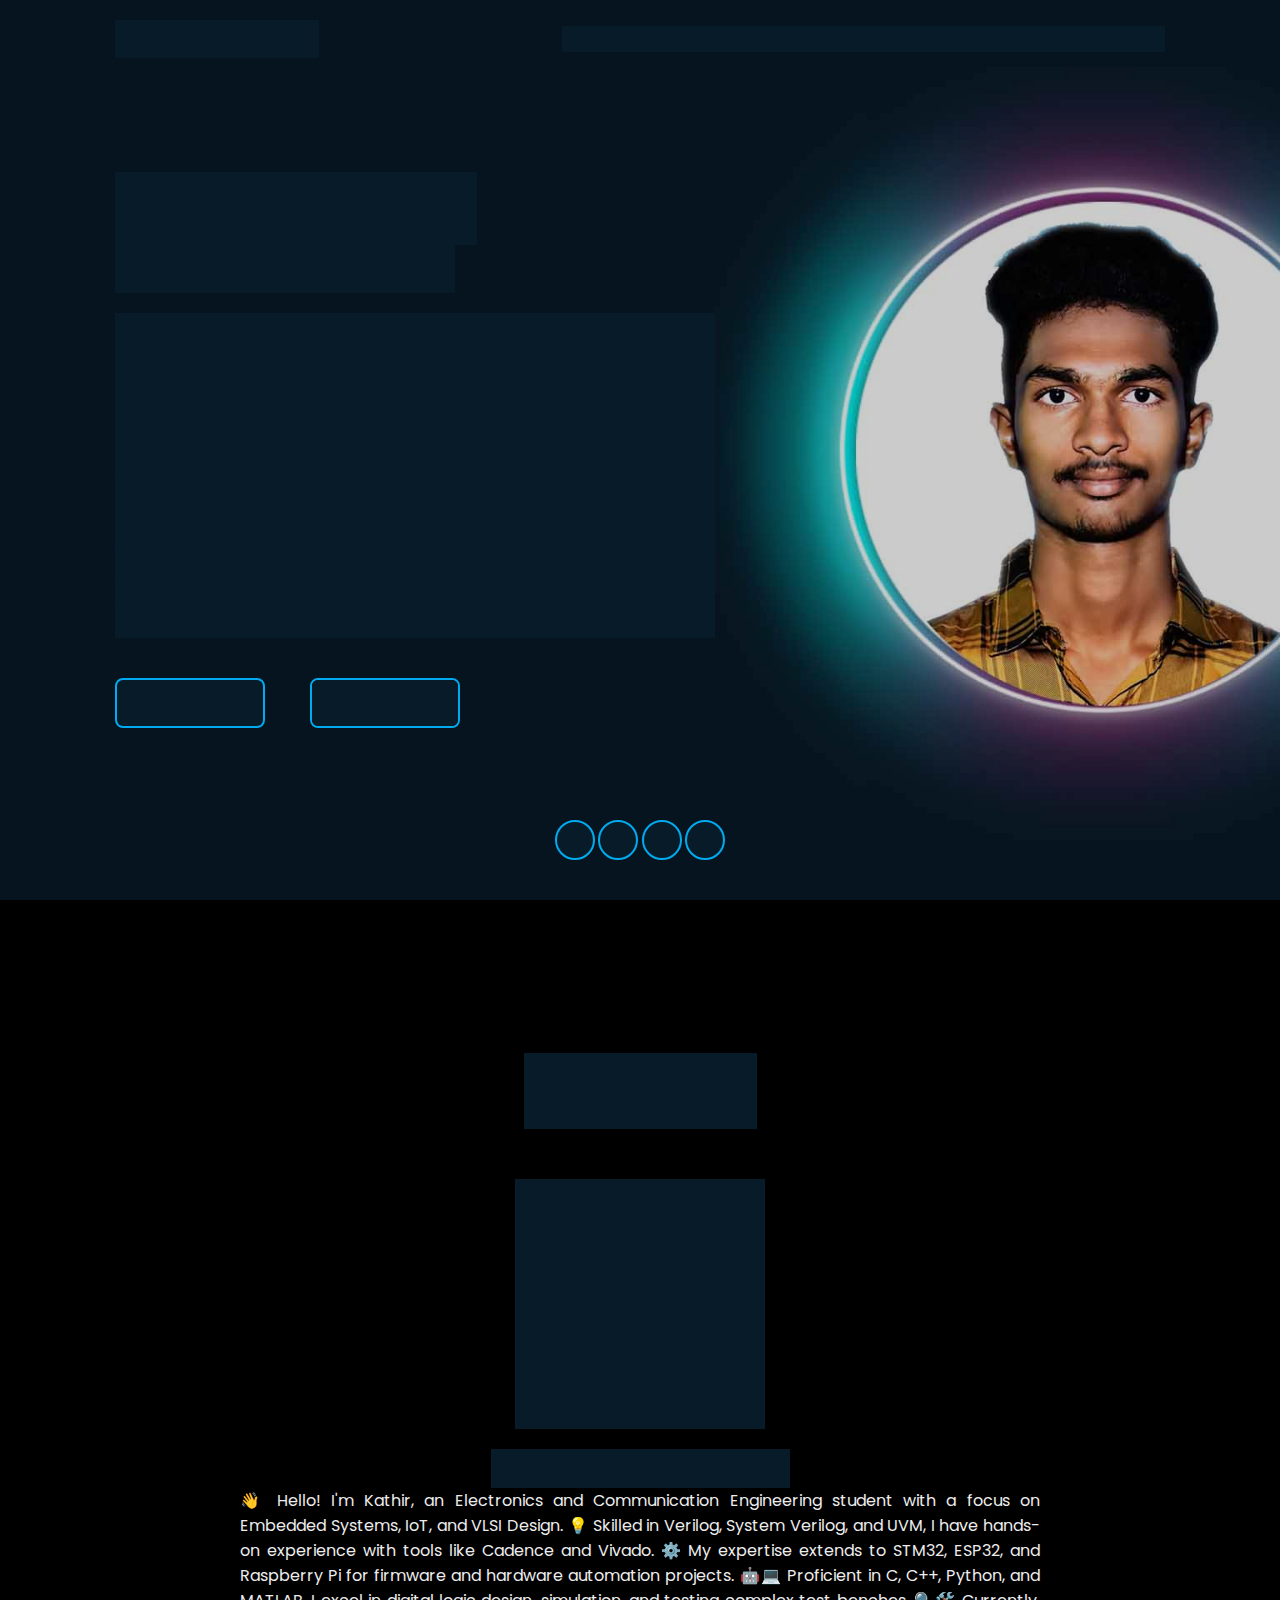
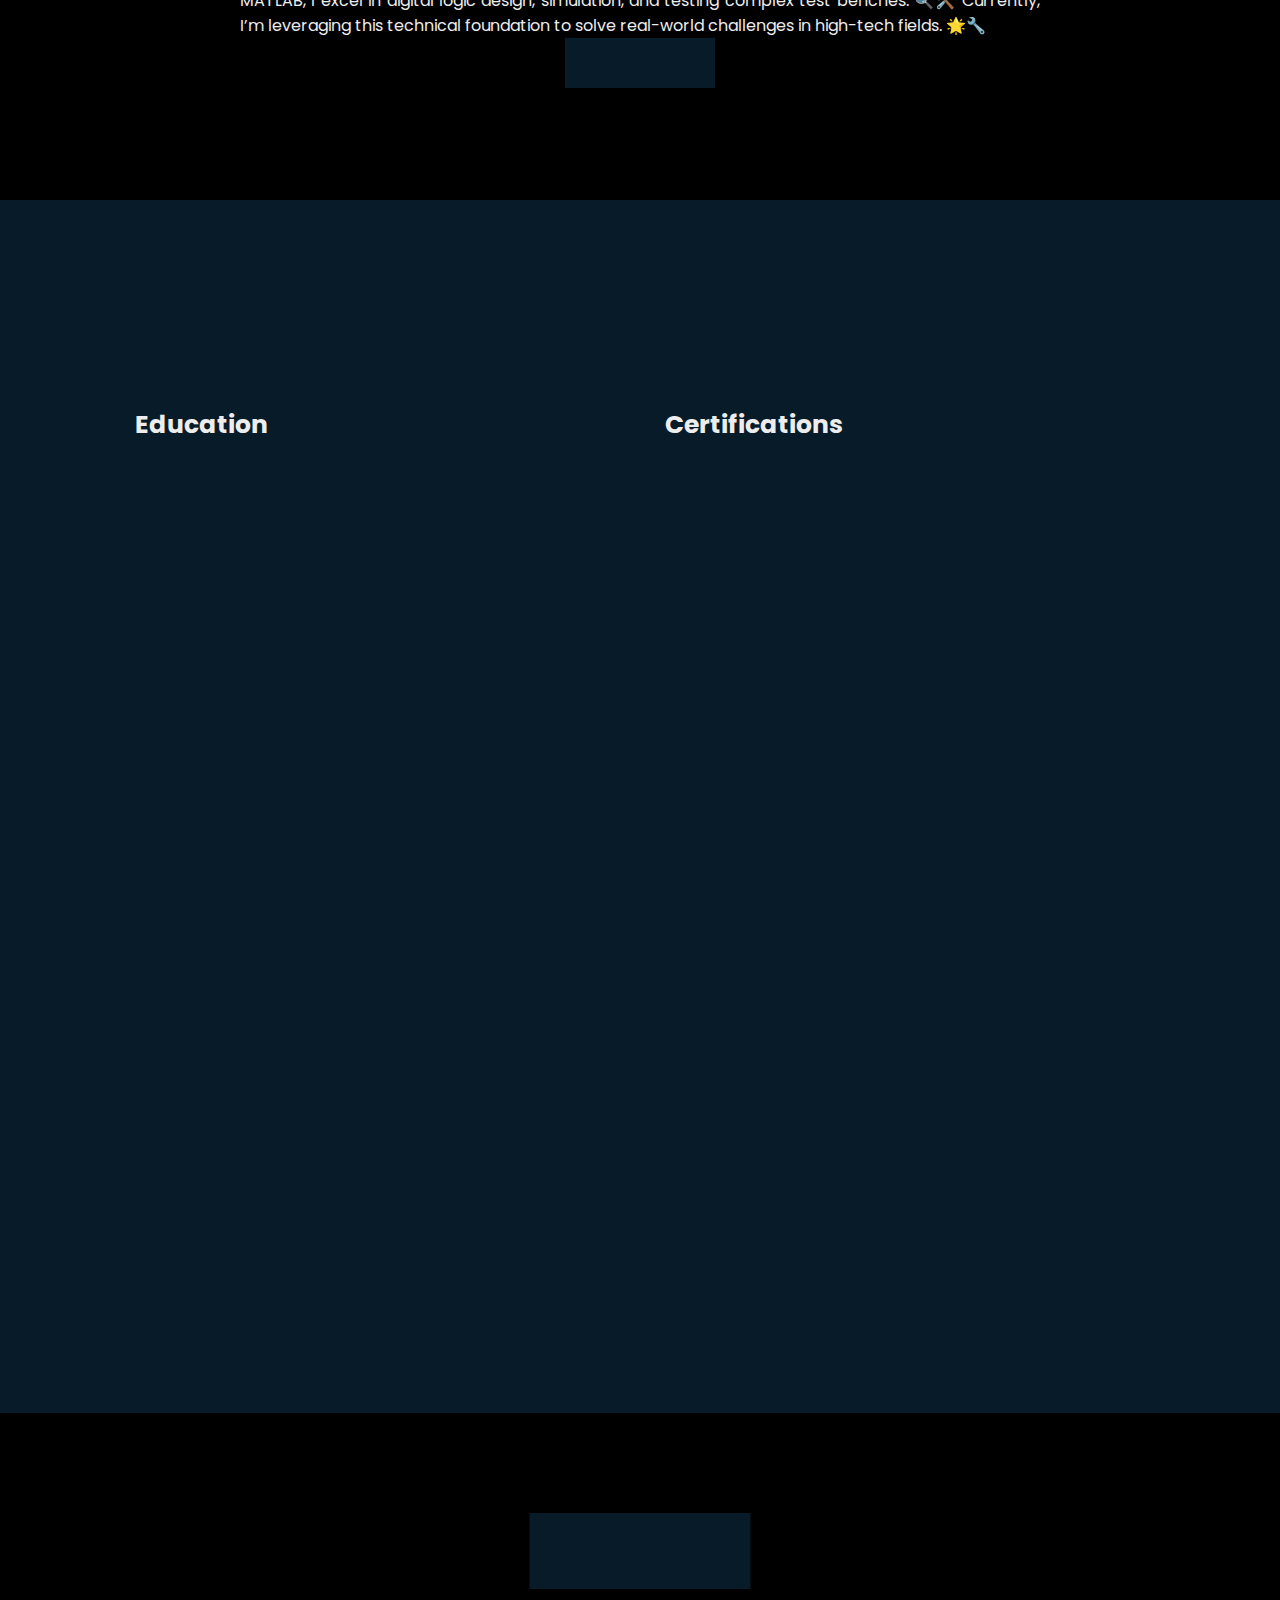
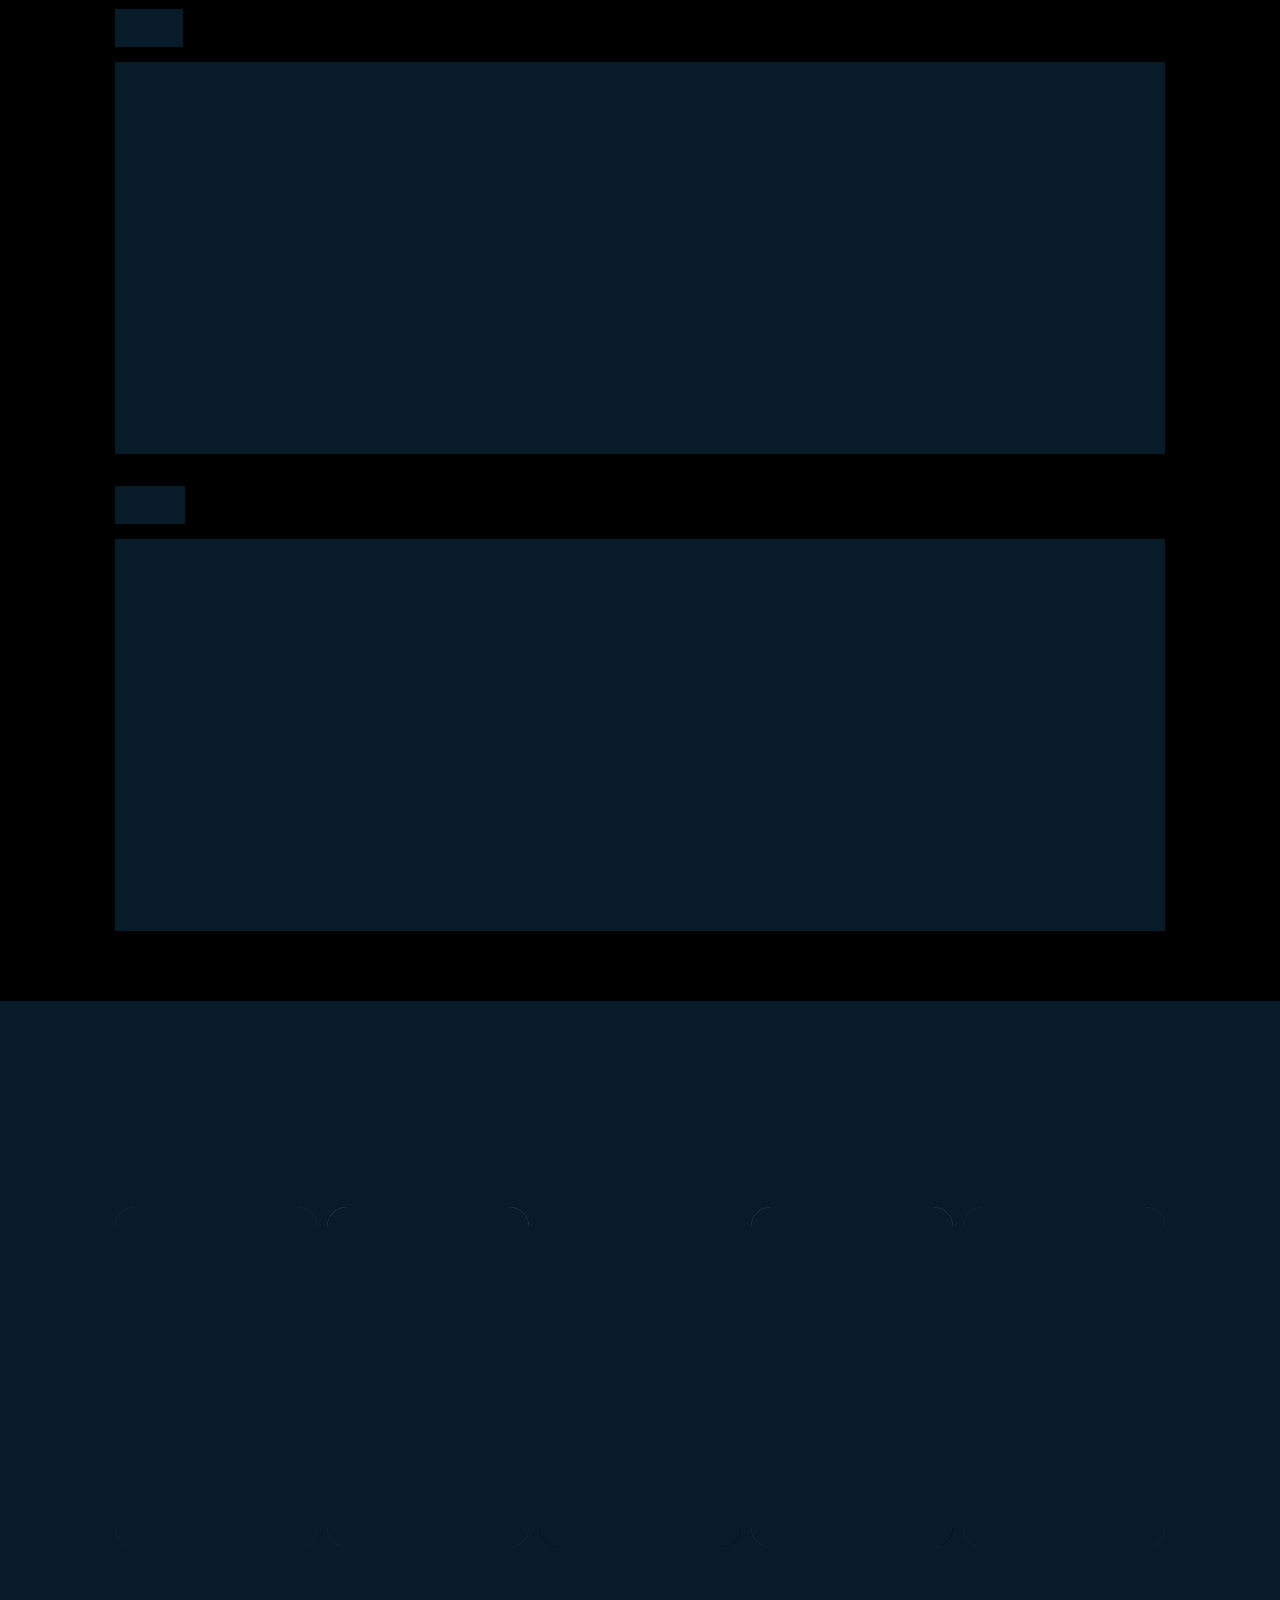
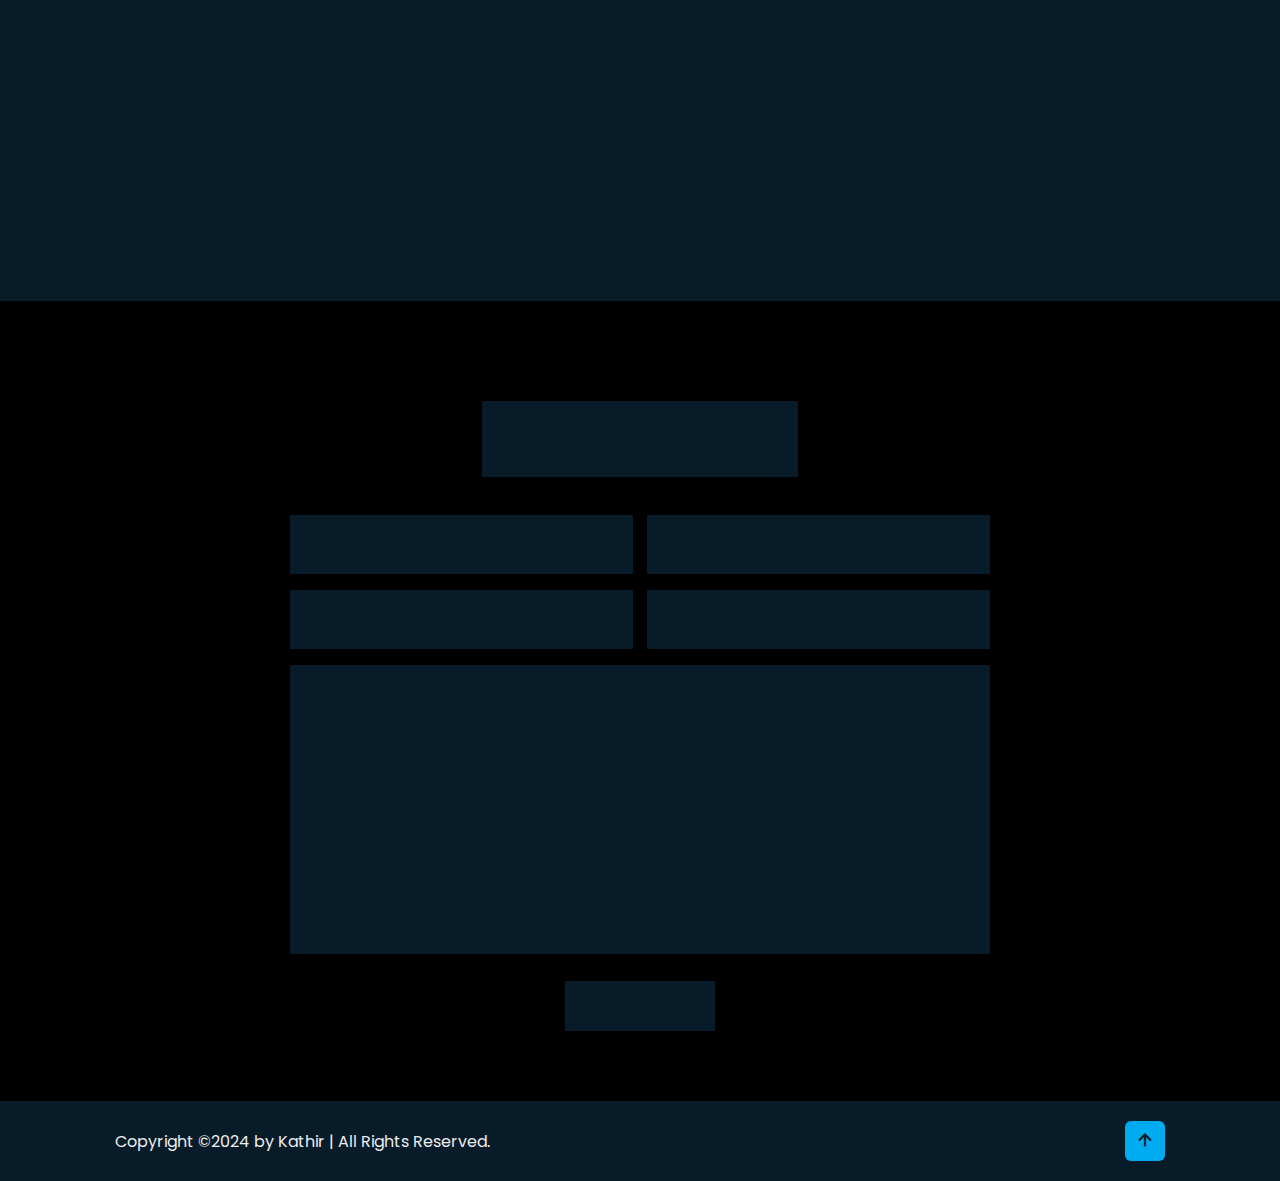
==== index.html @ 65a49385 "Add files via upload" ====
<!DOCTYPE html>
<html lang="en">
<head>
<meta charset="UTF-8">
<meta http-equiv="X-UA-Compatible" content="IE=edge">
<meta name="viewport" content="width=device-width, initial-scale=1.0">
<title>Welcome to Kathir's Website</title>
<link rel="stylesheet" href="css/style.css">
<link href='https://unpkg.com/boxicons@2.1.4/css/boxicons.min.css' rel='stylesheet'>
</head>
    <body>
    <header class="header">
        <a href="#" class="logo">Kathir's Website <span class="animate" style="--i:1;"></span></a>
        <div class="bx bx-menu" id="menu-icon"><span class="animate" style="--i:5;"></span></div> 
        <nav class="navbar">
            <a href="#home" class="active">Home</a>
            <a href="#about">About</a>
            <a href="#education">Education</a>
            <a href="#skills">Skills</a>
            <a href="#projects">Projects</a>
            <a href="#contact">Contact</a>
            <span class="active-nav"></span>
            <span class="animate" style="--i:2;"></span>
        </nav>
    </header>
    <section class="home show-animate" id="home">
         
        <div class="home-content">
            <h1>Hi, I'm <span>Kathir</span><span class="animate" style="--i:2;"></span></h1>
            <div class="text-animate">
                <h3>Electronics Engineer</h3>
                <span class="animate" style="--i:3;"></span>
            </div> 
            <p>👋 Hello! I’m Kathir, a passionate engineering student currently pursuing a Bachelor of Engineering in Electronics and Communication at Anna University, Coimbatore. 📚 With a GPA of 8.40, I am deeply committed to my studies and eager to explore the ever-evolving fields of Embedded Systems, IoT, and VLSI design. 💻✨

                I have a keen interest in creating innovative projects that push the boundaries of technology. 🚀🔧 My journey so far has equipped me with skills in programming, circuit design, and digital design.
                
                In my free time, I enjoy staying updated with the latest industry trends, participating in online communities, and enhancing my technical knowledge through various course.
                🌟🌍 I am excited about the opportunities ahead and look forward to connecting with like-minded individuals in the tech community. 🤗🔗
                
                Thank you for taking the time to learn a little about me! 🙏😊
                <span class="animate" style="--i:4;"></span> 
            </p>
            <div class="btn-box">
                <a href="mailto:itz.kathir2005@gmail.com?subject=Hiring%20Kathir" class="btn">Hire Me<span class="animate" style="--i:5;"></span></a>
                <a href="#" class="btn" id="resumebtn">My Resume<span class="animate" style="--i:6;"></span></a>    
            </div>
        </div>
        <br>
        <div class="home-sci">
            <a href="https://wa.me/+918056481769"><i class='bx bxl-whatsapp'></i><span class="animate" style="--i:8;"></span></a>
            <a href="https://www.instagram.com/itz.kathir"><i class='bx bxl-instagram'></i><span class="animate" style="--i:8;"></span></a>
            <a href="https://www.linkedin.com/in/kathir2005/"><i class='bx bxl-linkedin'></i><span class="animate" style="--i:8;"></span></a>
            <a href="https://www.github.com/kathirr0805/"><i class='bx bxl-github'></i><span class="animate" style="--i:8;"></span></a>
        </div>
        <div class="home-imgHover"></div>
    </section>
    <section class="about" id="about"> 
        <h2 class="heading" id="">About<span>Me</span><span class="animate scroll" style="--i:1;"></span></h2>
        <div class="about-img">
              <img src="images/about.jpg" alt="">
              <span class="circle-spin"></span>
              <span class="animate scroll" style="--i:2;"></span>
        </div>
        <div class="about-content">
           <center><h3>IOT and VLSI ENGINEER <span class="animate scroll" style="--i:3;"></span></h3></center> 
            <p>
                👋 Hello! I'm Kathir, an Electronics and Communication Engineering student with a focus on Embedded Systems, IoT, and VLSI Design. 💡 Skilled in Verilog, System Verilog, and UVM, I have hands-on experience with tools like Cadence and Vivado. ⚙️

                My expertise extends to STM32, ESP32, and Raspberry Pi for firmware and hardware automation projects. 🤖💻 Proficient in C, C++, Python, and MATLAB, I excel in digital logic design, simulation, and testing complex test benches. 🔍🛠️
                
                Currently, I’m leveraging this technical foundation to solve real-world challenges in high-tech fields. 🌟🔧 <br>
            <center>
            <div class="btn-box btns">
                <a href="./about/index.html" class="btn">Read More</a>
                <span class="animate scroll" style="--i:5;"></span>
            </div>
        </center>
        </div>
    </section>
    <section class="education" id="education">
        <h2 class="heading">My <span>Journey</span><span class="animate scroll" style="--i:1;"></span></h2>
        <div class="education-row">
            <div class="education-column">
                <h3 class="title">Education<span class="animate" style="--i:1;"></span></h3>
                <div class="education-box">
                    <div class="education-content">
                        <div class="content">
                            <div class="year"><i class='bx bxs-calendar'></i>2022-2026</div>
                            <h3>BE ECE - Anna University Regional Campus</h3>
                            <p>I am currently in my third year of BE in Electronics and Communication Engineering at Anna University Regional Campus, Coimbatore, with a CGPA of 8.4 and no arrears. My focus areas are Embedded Systems, IoT, and VLSI Design. I have completed courses in Digital System Design, Electronic Devices and Circuits, VLSI and Chip Design, and Low Power IC Design.</p>
                        </div>
                    </div>
                    <div class="education-content">
                        <div class="content">
                            <div class="year"><i class='bx bxs-calendar'></i>2019-2022</div>
                            <h3>12th Standard - SGMHSS</h3>
                            <p>I achieved a strong academic record in both high school and higher secondary.At SGMHSS under the Tamil Nadu Board of Education, In my 10th grade, I scored 94.2%, and in my 12th grade  I secured 92.83%. These accomplishments reflect my commitment to academic excellence and a solid foundation in core subjects.</p>
                        </div>
                    </div>
                    <div class="education-content">
                        <div class="content">
                            <div class="year"><i class='bx bxs-calendar'></i>From 2023</div>
                            <h3>Online Cousres</h3>
                            <p>Completed the System Design Through Verilog course via NPTEL with an 85% score, enhancing my Verilog and VLSI design skills. Finished an Internet of Things course at NoviTech, gaining hands-on experience with platforms like Arduino, Raspberry Pi, and AWS IoT. Participated in the VLSI Design and Recent Trends event at IIT Palakkad, focusing on Verilog. Also completed the VLSI for Beginners course with NIELIT, Calicut, covering foundational VLSI concepts and modeling in Verilog.</p>
                        </div>
                    </div>
                    <span class="animate scroll" style="--i:3;"></span>
                </div>
            </div>
            <div class="education-column">
                <h3 class="title">Certifications<span class="animate" style="--i:1;"></span></h3>
                <div class="education-box">
                    <div class="education-content">
                        <div class="content">
                            <div class="year"><i class='bx bxs-calendar'></i>2022</div>
                            <h3>SYSTEM DESIGN THROUGH VERILOG</h3>
                            <p> I have successfully completed the System Design Through Verilog course via NPTEL with a consolidated score of 85% during the JulSep 2024 session. This 8-week program helped me deepen my understanding of Verilog and system design, enhancing my knowledge in the field of VLSI.</p>
                        </div>
                    </div>
                    <div class="education-content">
                        <div class="content">
                            <div class="year"><i class='bx bxs-calendar'></i>2023</div>
                            <h3>INTERNET OF THINGS</h3>
                            <p> Completed the 'Internet of Things' course at NoviTech (April 8 - May 10), covering embedded systems, cloud platforms, and IoT
                                projects. Learned about Arduino, Node MCU, Raspberry Pi, Microsoft Azure, Google Assistant, and AWS IoT</p>
                        </div>
                    </div>
                    <div class="education-content">
                        <div class="content">
                            <div class="year"><i class='bx bxs-calendar'></i>2024</div>
                            <h3>VLSI FOR BEGINNERS</h3>
                            <p>I recently completed the "VLSI for Beginners" course organized by the National Institute of Electronics and Information Technology
                                (NIELIT), Calicut. Over 5 days, I learned the basic concepts of VLSI and gained hands-on experience with 3 modeling techniques in
                                Verilog</p>
                        </div>
                    </div>
                    <span class="animate scroll" style="--i:6;"></span>
                </div>
            </div>
        </div>
    </section>
    <section class="skills" id="skills">
        <h2 class="heading">My <span class="animate scroll" style="--i:1;"></span> <span>Skills</span></h2>
        <div class="skills-row">
            <div class="skills-column">
                <h3 class="title">Skills <span class="animate scroll" style="--i:2;"></span></h3>
                <div class="skills-box">
                    <div class="skills-content">
                        <div class="progress">
                            <h3>VLSI<span>80%</span></h3>
                            <div class="bar"><span style="width: 80%;"></span></div>
                        </div>
                        <div class="progress">
                            <h3>Embedded Sysyems<span>65%</span></h3>
                            <div class="bar"><span style="width: 65%;"></span></div>
                        </div>
                        <div class="progress">
                            <h3>IOT<span>70%</span></h3>
                            <div class="bar"><span style="width: 70%;"></span></div>
                        </div>
                        <div class="progress">
                            <h3>Signal Processing<span>55%</span></h3>
                            <div class="bar"><span style="width: 55%;"></span></div>
                        </div>
                    </div>
                    <span class="animate scroll" style="--i:3;"></span>
                </div>
            </div>
            </div>
            <div>
                <br>
                <br>
            <div class="skills-row">
                <div class="skills-column">
                        <h3 class="title">Tools<span class="animate scroll" style="--i:4;"></span></h3>
                        <div class="skills-box">
                            <div class="skills-content">
                                <div class="progress">
                                    <h3>Cadence<span>75%</span></h3>
                                    <div class="bar"><span style="width: 75%;"></span></div>
                                </div>
                                <div class="progress">
                                    <h3>Vivado/Questa/Altera<span>80%</span></h3>
                                    <div class="bar"><span style="width: 80%;"></span></div>
                                </div>
                                <div class="progress">
                                    <h3>Arduino IDE/STM32 IDE<span>85%</span></h3>
                                    <div class="bar"><span style="width: 85%;"></span></div>
                                </div>
                                <div class="progress">
                                    <h3>Matlab/Simulink<span>65%</span></h3>
                                    <div class="bar"><span style="width: 65%;"></span></div>
                                </div>
                            </div>
                            <span class="animate scroll" style="--i:5;"></span>
                        </div>
                    </div>
                    </div>
            </section>
        </div>
    </section>
    <section class="projects" id="projects">
        <h2 class="heading" id="latest-project">Latest <span>Project</span><span class="animate scroll" style="--i:1;"></span></h2>
        <div class="projectcontainer">
            <div class="card"><span class="animate scroll" style="--i:1;"></span>
                <img class="background" src="./assets/01.webp" alt="Project Background Image 1">
                <div class="card-content">
                    <div>
                        <a href="./documents/1.pdf" download class="download-btn">View</a>
                    </div>
                    <h3 class="title">MUSIC LED CHASER USING CD4017</h3>
                </div>
                <div class="backdrop"></div>
            </div>

            <div class="card"><span class="animate scroll" style="--i:2;"></span>
                <img class="background" src="./assets/02.jpg" alt="Project Background Image 2">
                <div class="card-content">
                    <div>
                        <a href="https://github.com/kathirr0805/Smart-Automation-App.git" download class="download-btn">View</a>
                    </div>
                    <h3 class="title">SMART AUTOMATION USING IoT</h3>
                </div>
                <div class="backdrop"></div>
            </div>

            <div class="card"><span class="animate scroll" style="--i:3;"></span>
                <img class="background" src="./assets/03.jpg" alt="Project Background Image 3">
                <div class="card-content">
                    <div>
                        <a href="https://github.com/kathirr0805/ElectroAI.git" download class="download-btn">View</a>
                    </div>
                    <h3 class="title">ELECTRO AI ASSISTANT</h3>
                </div>
                <div class="backdrop"></div>
            </div>

            <div class="card"><span class="animate scroll" style="--i:4;"></span>
                <img class="background" src="./assets/04.jpg" alt="Project Background Image 4">
                <div class="card-content">
                    <div>
                        <a href="https://github.com/kathirr0805/RISC-V.git" download class="download-btn">View</a>
                    </div>
                    <h3 class="title">RISC V IMPLEMENTATION</h3>
                </div>
                <div class="backdrop"></div>
            </div>

            <div class="card"><span class="animate scroll" style="--i:5;"></span>
                <img class="background" src="./assets/05.jpg" alt="Project Background Image 5">
                <div class="card-content">
                    <div>
                        <a href="./documents/5.pdf" download class="download-btn">View</a>
                    </div>
                    <h3 class="title">MOTOR CONTROLLER USING MOSFET</h3>
                </div>
                <div class="backdrop"></div>
            </div>
            
        </div>
    </section>

    <section class="contact" id="contact">
        <h2 class="heading">Contact <span>Me!</span><span class="animate scroll" style="--i:1;"></span></h2>
        <form id="contact-form" action="https://formspree.io/f/mayrgebv" method="POST">
            <div class="input-box">
                <div class="input-field">
                    <label>
                        <input type="text" name="fullname" placeholder="Full Name" required>
                    </label>
                    <span class="focus"></span>
                    <span class="animate scroll" style="--i:2;"></span>
                </div>
                <div class="input-field">
                    <label>
                        <input type="email" name="email" placeholder="Email" required>
                    </label>
                    <span class="focus"></span>
                    <span class="animate scroll" style="--i:2;"></span>
                </div>
            </div>
            <div class="input-box">
                <div class="input-field">
                    <label>
                        <input type="number" name="mobile" placeholder="Mobile Number" required>
                    </label>
                    <span class="focus"></span>
                    <span class="animate scroll" style="--i:3;"></span>
                </div>
                <div class="input-field">
                    <label>
                        <input type="text" name="subject" placeholder="Email Subject" required>
                    </label>
                    <span class="focus"></span>
                    <span class="animate scroll" style="--i:3;"></span>
                </div>
            </div>
            <div class="textarea-field">
                <label>
                    <textarea name="message" id="" cols="50" rows="10" placeholder="Your Message" required></textarea>
                </label>
                <span class="focus"></span>
                <span class="animate scroll" style="--i:4;"></span>
            </div>
            <div class="btn-box btns">
                <button type="submit" class="btn">Submit</button>
                <span class="animate scroll" style="--i:5;"></span>
            </div>
        </form>
    </section>
    
<footer class="footer">
    <div class="footer-text">
        <p>Copyright &copy;2024 by Kathir | All Rights Reserved.</p>
    </div>
    <div class="footer-iconTop">
        <a href="#"><i class='bx bx-up-arrow-alt'></i></a>
    </div>
</footer>
<div class="home-imgHover"></div>
<script src="js/script.js"></script>
</body>
</html>
---- css/style.css ----
@import url('https://fonts.googleapis.com/css?family=Poppins&display=swap');

* {
    margin: 0;
    padding: 0;
    box-sizing: border-box;
    text-decoration: none;
    border: none;
    outline: none;
    scroll-behavior: smooth;
    font-family: 'Poppins', sans-serif;
}

:root {
    --bg-color: #081b29;
    --second-bg-color: #000000;
    --text-color: #ededed;
    --main-color: #00abf0;
}

html {
    font-size: 62.5%;
    overflow-x: hidden;
    cursor: url('./images/cursor.png'), auto;
}

body {
    background: var(--bg-color);
    color: var(--text-color);
    cursor: url('./images/cursor.png'), auto;
}



.header {
    position: fixed;
    top: 0;
    left: 0;
    width: 100%;
    padding: 2rem 9%;
    background: transparent;
    display: flex;
    justify-content: space-between;
    align-items: center;
    z-index: 100;
    transition: .3s;
}

.header.sticky{
    background: black;
}

.logo {
    position: relative;
    font-size: 2.5rem;
    color: var(--text-color);
    font-weight: 600;
}

.navbar{
    position: relative;
}

.navbar a { 
    font-size: 1.7rem;
    color: var(--text-color);
    font-weight: 500;
    margin-left: 3.5rem;
    transition: .3s;
}

.navbar a:hover,
.navbar a.active {
    color: var(--main-color);
}

#menu-icon {
    font-size: 3.6rem;
    color: var(--text-color);
    cursor: pointer;
    display: none;
}

section {
    min-height: 100vh;
    padding: 10rem 9% 2rem;
}

/* General styles for the home section */
.home {
    display: flex;
    align-items: center;
    justify-content: center;
    padding: 0 9%;
    background: url('../images/home.jpg') no-repeat center center fixed;
    background-size: cover;
    height: 100vh;
    width: 100%;
    z-index: 99;
    position: relative;
}


/* Overlay to control the opacity */
.home::before {
    content: '';
    position: absolute;
    top: 0;
    left: 0;
    width: 100%;
    height: 100%;
    background: rgba(0, 0, 0, 0.2); /* Default opacity for larger screens */
    z-index: -1;
}

.home-imgHover {
    position: relative;
    top: 0;
    right: 0;
    width: 45%;
    height: 100%;
    transition: .3s;
    z-index: 0; /* Changed from -1 to 0 so it remains visible */
}


.home-content {
    max-width: 60rem;
    z-index: 99;
}

.home-content h1 {
    position: relative;
    display: inline-block;
    font-size: 5.6rem;
    font-weight: 700;
    line-height: 1.3;
}

.home-content h1 span{
    color: var(--text-color);
}
.home-content .text-animate {
    position: relative;
    width: 34rem;
}

.home-content .text-animate h3 {
    font-size: 3.2rem;
    font-weight: 700;
    color: transparent;
    -webkit-text-stroke: .7px var(--main-color);
    background-image: linear-gradient(var(--main-color),var(--main-color));
    background-repeat: no-repeat;
    -webkit-background-clip: text;
    background-position: -34rem 0;
}

.home.show-animate .home-content .text-animate h3{
    animation: homeBgText 6s linear infinite;
    animation-delay: 2s;
}
.home.home.show-animate .home-content .text-animate h3::before{
    animation: homeBgText 6s linear infinite;
    animation-delay: 2s;
}

.home-content p {
    position: relative;
    font-size: 1.6em;
    margin: 2rem 0 4rem;
}

.btn-box {
    position: relative;
    display: flex;
    justify-content: space-between;
    width: 34.5rem;
    height: 5rem;
}

.btn-box .btn {
    position: relative;
    display: inline-flex;
    justify-content: center;
    align-items: center;
    width: 15rem;
    height: 100%;
    background: var(--main-color);
    border: .2rem solid var(--main-color);
    border-radius: .8rem;
    font-size: 1.8em;
    font-weight: 600;
    letter-spacing: .1rem;
    color: var(--bg-color);
    z-index: 1;
    overflow: hidden;
    transition: .5s;                       
}    

.btn-box .btn:hover {
    color: var(--main-color);
}

.btn-box .btn:nth-child(2) {
    background: transparent;
    color: var(--main-color); 
}

.btn-box .btn:nth-child(2):hover {
    color: var(--bg-color);
}

.btn-box .btn:nth-child(2)::before {
    background: var(--main-color);
}

.btn-box .btn::before {
    content: '';
    position: absolute;
    top: 0;
    left: 0;
    width: 0;
    height: 100%;
    background: var(--bg-color);
    z-index: -1;
    transition: .5s;
}

.btn-box .btn:hover::before {
    width: 100%;
}
.home-sci {
    position: absolute;
    bottom: 4rem;
    width: 170px;
    display: flex;
    justify-content: space-between;
    z-index: 99;
    
}

.home-sci a {
    position: relative;
    display: inline-flex;
    justify-content: center;
    align-items: center;
    width: 40px;
    height: 40px;
    background: var(--main-color);
    border: .2rem solid var(--main-color);
    border-radius: 50%;
    font-size: 20px;
    color: var(--bg-color);
    z-index: 1;
    overflow: hidden;
    transition: .5s;
    text-decoration: none; 
}

.home-sci a:hover {
    background: transparent;
    color: var(--main-color);
}

.home-sci a::before {
    content: '';
    position: absolute;
    top: 0;
    left: 0;
    width: 100%;
    height: 100%;
    background: var(--main-color);
    z-index: -1;
    transition: .5s;
}

.home-sci a:hover::before {
    width: 0; 
}

.download-btn {
    position: relative;
    display: inline-flex;
    justify-content: center;
    align-items: center;
    width: 80px;
    height: 50px;
    background: var(--main-color);
    border: 0.2rem solid var(--main-color);
    border-radius: 50%;
    font-size: 20px;
    color: var(--bg-color);
    z-index: 1;
    overflow: hidden;
    transition: 0.5s;
    text-decoration: none;
}

.download-btn:hover {
    color: var(--main-color);
}

.download-btn::before {
    content: '';
    position: absolute;
    top: 0;
    left: 0;
    width: 0;
    height: 100%;
    background: var(--bg-color);
    z-index: -1;
    transition: 0.5s;
}

.download-btn:hover::before {
    width: 100%;
}

.about {
    display: flex;
    justify-content: center;
    align-items: center;
    flex-direction: column;
    gap: 2rem;
    background: var(--second-bg-color);
    padding-bottom: 6rem;
}
.heading {
    position: relative;
    font-size: 5rem;
    margin-bottom: 3rem;
    text-align: center;
}
span{
    color: var(--main-color);
}

.about-img{
    position: relative;
    width: 25rem;
    height: 25rem;
    border-radius: 50%;
    display: flex;
    justify-content: center;
    align-items: center;
}
.about-img img {
    width: 90%;
    border-radius: 50%;
    border: .2rem solid var(--main-color);
}

.about-img .circle-spin {
    position: absolute;
    top: 50%;
    left: 50%;
    transform: translate(-50%, -50%) rotate(0);
    width: 100%;
    height: 100%;
    border-radius: 50%;
    border-top: .2rem solid var(--second-bg-color);
    border-bottom: .2rem solid var(--second-bg-color);
    border-left: .2rem solid var(--main-color);
    border-right: .2rem solid var(--main-color);
    animation: aboutSpinner 8s linear infinite;
}
.about-content {
    text-align: left;
    text-align: justify;
}
.about-content h3{
    position: relative;
    display: inline-block;
    font-size: 2.6rem;
}
.about-content p{
    position: relative;
    font-size: 1.6rem;
    margin: 2rem 0 3rem;
    margin: 0 auto;
    max-width: 800px;
}
.btn-box.btns{
    display: inline-block;
    width: 15rem ;
}
.btn-box.btns a::before{
    background: var(--second-bg-color);
}
.education {
    display: flex;
    justify-content: center;
    align-items: center;
    flex-direction: column;
    min-height: auto;
    padding-bottom: 5rem;
}

.education .education-row {
    display: flex;
    flex-wrap: wrap;
    gap: 1rem;
}

.education .education-column {
    flex: 1 1 40rem;
}

.education .title {
    font-size: 2.5rem;
    display: inline-block;
    margin: 0 0 1.5rem 2rem;
}

.education .education-box {
    position: relative;
    border-left: 1rem solid var(--main-color);
}

.education .education-content {
    position: relative;
    padding-left: 2rem;
}

.education .education-content::before {
    content: '';
    position: absolute;
    top: 50%;
    left: -1.5rem; /* Adjust the position as needed */
    transform: translateY(-50%);
    width: 1.8rem; /* Adjust the size of the marker */
    height: 1.8rem; /* Adjust the size of the marker */
    background-color: var(--main-color); /* Color of the marker */
    border-radius: 50%; /* Make it round */
    z-index: 1; /* Ensure the marker is above the content */
    overflow: hidden;
}

.education .education-content .content {
    position: relative;
    padding: 1.5rem;
    border: 0.5rem solid var(--main-color);
    border-radius: 1rem;
    margin-bottom: 2rem;
    overflow: hidden; /* Ensure content doesn't overflow during animation */
    transition: width 0.5s ease, background-color 0.5s ease; /* Smooth transition for width and background-color */
    width: auto; /* Initial width */
}

.education .education-content .content:hover {
    width: 100%; /* Expanded width on hover */
    background-color: var(--second-bg-color); /* Transparent background color */
}

.education .education-content .content .year {
    font-size: 1.5rem;
    color: var(--main-color); 
}

.education .education-content .content h3 {
    font-size: 2rem;
}

.education .education-content .content p {
    font-size: 1.6rem;
    padding-top: .5rem;   
}
.skills {
    min-height: auto;
    padding-bottom: 7rem;
    background: var(--second-bg-color);
}

.skills h2{
    display: inline-block;
    left: 50%;
    transform: translateX(-50%);
}

.skills .heading {
    font-family: 'Poppins', sans-serif; /* Adjust the font family as needed */
    font-size: 5rem;
    margin-bottom: 2rem;
    text-align: center;
}

.skills .skills-row {
    display: flex;
    flex-wrap: wrap;
    gap: 1rem;
}

.skills .skills-row .skills-column {
    flex: 1 1 40rem;
}
.skills-column .skills-box{
    position: relative;
}

.skills .skills-row .skills-column .title {
    position: relative;
    display: inline-block;
    font-family: 'Poppins', sans-serif; /* Adjust the font family as needed */
    font-size: 2.5rem;
    margin: 0 0 1.5rem;
}

.skills .skills-box .skills-content {
    position: relative;
    border: 2px solid var(--main-color);
    border-radius: 0.6rem;
    padding: 1rem 1.5rem;
    transition: background-color 0.3s ease;
}

.skills .skills-box .skills-content:hover {
    background-color: var(--bg-color);
}

.skills .skills-box .skills-content .progress {
    padding: 1rem 0;
}

.skills .skills-box .skills-content .progress h3 {
    font-family: 'Poppins', sans-serif; /* Adjust the font family as needed */
    font-size: 1.8rem;
    margin-bottom: 0.5rem;
    display: flex;
    justify-content: space-between;
    align-items: center;
}

.skills .skills-box .skills-content .progress h3 span {
    font-size: 1.6rem;
    color: var(--text-color);
}

.skills .skills-box .skills-content .progress .bar {
    position: relative;
    height: 2.5rem;
    border-radius: 6rem;
    border: 2px solid var(--main-color);
    padding: 0.5rem;
    margin: 1rem;
    overflow: hidden;
}

.skills .skills-box .skills-content .progress .bar span {
    display: block;
    height: 100%;
    border-radius: 3rem;
    background: var(--main-color);
    transition: width 0.5s;
}

.skills .skills-box .skills-content .progress:hover .bar span {
    width: 100%;
}

.skills .skills-box .skills-content .progress .bar span::after {
    content: attr(data-percent);
    position: absolute;
    top: 50%;
    right: 1rem;
    transform: translateY(-50%);
    font-size: 1.6rem;
    color: var(--text-color);
    opacity: 0;
    transition: opacity 0.3s ease;
}

.skills .skills-box .skills-content .progress:hover .bar span::after {
    opacity: 1;
}

.contact {
    min-height: auto;
    padding-bottom: 7rem;
    background: var(--second-bg-color);
}

.contact h2{
    display: inline-block;
    left: 50%;
    transform: translateX(-50%);
}

.contact form {
    max-width: 70rem;
    margin: 0 auto;
    text-align: center;
}

.contact form .input-box {
    position: relative;
    display: flex;
    justify-content: space-between;
    flex-wrap: wrap;
}

.contact form .input-box .input-field {
    position: relative;
    width: 49%;
    margin: .8rem 0;
}

.contact form .input-box .input-field input,
.contact form .textarea-field textarea {
    width: 100%;
    height: 100%;
    padding: 1.5rem;
    font-size: 1.6rem;
    color: var(--text-color);
    background: transparent;
    border-radius: .6rem;
    border: 2px solid var(--main-color);
}
.contact form .input-box .input-field input::placeholder,
.contact form .textarea-field textarea::placeholder {
    color: var(--text-color);
}

.contact form .focus{
    position: absolute;
    top: 0;
    left: 0;
    width: 0;
    height: 100%;
    background: var(--second-bg-color);
    border-radius: .6rem;
    z-index: -1;
    transition: .5s;
}

.contact form .input-box .input-field input:focus~.focus,
.contact form .input-box .input-field input:valid~.focus,
.contact form .textarea-field textarea:focus~.focus,
.contact form .textarea-field textarea:valid~.focus{
    width: 100%;
}

.contact form .textarea-field{
    position: relative;
    margin: .8rem 0 2.7rem;
    width: 100%;
}
.contact form .textarea-field textarea {
    width: 100%;
}

.contact form .btn-box.btns .btn {
    cursor: pointer;
}

@import url("https://fonts.googleapis.com/css2?family=Inter:wght@400;500&display=swap");

*,
*::before,
*::after {
  margin: 0;
  padding: 0;
  box-sizing: border-box;
}

img {
  width: 100%;
  height: 100%;
  display: block;
}


/* Container for Project Cards */
.projectcontainer {
    width: 100%;
    max-width: 1200px; /* Increased for larger screens */
    display: flex;
    gap: 10px;
    margin: 0 auto; /* Centers the container */
    flex-wrap: wrap; /* Allows wrapping on smaller screens */
    align-items: center;
    justify-content: center;
}

/* Individual Project Cards */
.card {
    flex: 1 1 200px; /* Flexible width for responsiveness */
    max-width: 250px; /* Limits the maximum width */
    height: 340px; /* Consistent card height */
    border-radius: 20px;
    overflow: hidden;
    display: flex;
    align-items: flex-end;
    cursor: pointer;
    position: relative;
    transition: flex-grow 0.5s cubic-bezier(0.16, 1, 0.3, 1);
}

.card:hover {
    flex-grow: 1.2; /* Slight growth effect on hover */
    transform: scale(1.05); /* Subtle scale effect */
}

/* Background Image */
.card > .background {
    position: absolute;
    inset: 0;
    object-fit: cover;
    object-position: center;
    filter: brightness(0.5); /* Darkens image */
    transition: filter 0.35s ease;
}

.card:hover > .background {
    filter: brightness(1); /* Brightens on hover */
}

/* Card Content */
.card > .card-content {
    display: flex;
    align-items: center;
    position: absolute;
    left: 10px;
    right: 10px;
    bottom: 20px;
    flex-direction: column; /* Centers content vertically */
    z-index: 10;
    color: white;
    text-align: center;
}

/* Download Button */
.card-content .download-btn {
    background-color: rgba(255, 255, 255, 0.2); /* Light background */
    padding: 10px 20px;
    border-radius: 20px;
    margin-bottom: 10px;
    transition: background-color 0.3s ease, color 0.3s ease;
}

.card-content .download-btn a {
    color: white;
    font-weight: bold;
    text-decoration: none;
}

.card:hover .download-btn {
    background-color: #00aaff; /* Color change on hover */
}

.card:hover .download-btn a {
    color: white;
}

/* Card Title */
.card-content > .title {
    white-space: pre;
    margin-top: 5px;
    font-size: 1.2em;
    font-weight: bold;
    opacity: 0;
    transition: opacity 0.35s ease, transform 0.35s ease;
    transform: translateY(20px);
}

.card:hover .title {
    opacity: 1;
    transform: translateY(0);
}

/* Backdrop */
.card > .backdrop {
    position: absolute;
    left: 0;
    right: 0;
    bottom: 0;
    height: 100px;
    background: linear-gradient(to bottom, transparent, rgba(0, 0, 0, 0.7));
}



.footer {
    display: flex;
    justify-content: space-between;
    align-items: center;
    padding: 2rem 9%;
    background: var(--bg-color);
}

.footer-text,.footer-iconTop{
    position: relative;
}

.footer-text p{
    font-size: 1.6rem;
}

.footer-iconTop a{
    position: relative;
    display: inline-flex;
    justify-content: center;
    align-items: center;
    padding: .8rem;
    background: var(--main-color);
    border-radius: .6rem;   
    overflow: hidden;
}

.footer-iconTop a {
    position: relative;
    display: inline-flex;
    justify-content: center;
    align-items: center;
    padding: .8rem;
    background: var(--main-color);
    border-radius: .6rem;
    overflow: hidden;
    transition: background-color 0.5s ease; /* Added transition for background color change */
}

.footer-iconTop a:hover {
    background-color: var(--second-bg-color); /* Change background color on hover */
}

.footer-iconTop a::before {
    content: '';
    position: absolute;
    top: 0;
    left: 0;
    width: 0;
    height: 100%;
    background: red;
    z-index: -1;
    transition: width 0.5s ease; /* Transition for width change */
}

.footer-iconTop a:hover::before {
    width: 100%;
}

.footer-iconTop a i {
    font-size: 2.4rem;
    color: var(--bg-color);
    transition: color 0.5s ease; /* Transition for color change */
}

.footer-iconTop a:hover i {
    color: var(--main-color); /* Change color on hover */
}

.animate{
    position: absolute;
    top: 0;
    right: 0;
    width: 100%;
    height: 100%;
    background: var(--bg-color);
    z-index: 98;
}
.animate.home-img{
    width: 50%;
}

.logo .animate,
.navbar .animate,
#menu-icon .animate,
.home.show-animate .animate{
    animation: showRight 1s ease forwards;
    animation-delay: calc(.3s * var(--i));
}

.animate.scroll{
    transition: 1s ease;
    transition-delay: calc(.3s / var(--i));
    animation: none;
}

.education .education-box .animate.scroll{
    width: 105%;
}

.about.show-animate .animate.scroll,
.education.show-animate .animate.scroll,
.skills.show-animate .animate.scroll,
.contact.show-animate .animate.scroll,
.projects.show-animate .animate.scroll,
.footer.show-animate .animate.scroll
{
    transition-delay: calc(.3s * var(--i));
    width: 0;
}


@media (max-width: 1200px) {
    html {
        font-size: 55%;
    }
}

@media (max-width: 991px) {
    .header {
        padding: 2rem 4%;
    }
    section {
        padding: 10rem 4% 2rem;
    }
    .home {
        padding: 0 4%;
    }
    .footer {
        padding: 2rem 4%;
    }
}

@media (max-width: 768px) {
    .home::before {
        background:  var(--bg-color);
    }
    .header {
        background: var(--bg-color);
    }

    #menu-icon {
        display: block;
    }

    .navbar {
        position: absolute;
        top: 100%;
        left: -100%;
        width: 100%;
        padding: 1rem 4%;
        background: var(--bg-color);
        box-shadow: 0 0.5rem 1rem rgba(0, 0, 0, 0.2);
        z-index: 1;
        transition: .25s ease;
        transition-delay: .25s;
    }

    .navbar.active{
        left: 0;
        transition-delay: 0s;
    }

    .navbar .active-nav{
        position: absolute;
        top: 0;
        left: -100%;
        width: 100%;
        height: 100%;
        background: var(--bg-color);
        border-top: .1rem solid rgba(0, 0, 0, 0.2);
        z-index: -1;
        transition: .25s ease;
        transition-delay: 0s;
    }

    .navbar.active ,.active-nav{
        left: 0;
        transition-delay: .25s;
    }

    .navbar a {
        display: block;
        font-size: 2rem;
        margin: 3rem 0;
        transform: translateX(-20rem);
        transition: .75s ease;
        transition-delay: 0S;
    }

    .navbar.active a{
        transform: translateX(0);
        transition-delay: .25s;
    }

    .home-imgHover{
        pointer-events: none;
        background: var(--bg-color);
        opacity: .6;
    }
}

@media (max-width: 520px){
    html{
        font-size: 50%;
    }

    .home-content h1{
        display: flex;
        flex-direction: column;
    }
    .home-sci{
        width: 160px;
    }

.home-sci a{
    width: 38px;
    height: 38px;
}
}

@media (max-width: 462px) {
    .home-content h1{
        font-size: 5.2 rem;
    }
    .education{
        padding: 10rem 4% 5rem 5%;
    }
    .contact form .input-box .input-field{
        width: 100%;
    }
    .footer{
        flex-direction: column-reverse;
    }
    .footer p{
        margin-top: 2rem;
        text-align: center;
    }
}
@media (max-width: 371px){
    .home{
        justify-content: center;
    }
    .home-content{
        display: flex;
        align-items: center;
        flex-direction: column;
        text-align: center;
    }
    .home-content h1{
        font-size: 5rem;
    }
}

@keyframes homeBgText {
    0%,10%,100% {
        background-position: -34rem 0;
    }
    65%,85%,100% {
        background-position: 0 0;
    }
}


@keyframes homeCursorText {
    0%,10%,100% {
        width: 0;
    }
    65%,78%,100% {
        width: 100%;
        opacity: 1;
    }
    75%,81% {
        opacity: 0;
    }
}

@keyframes aboutSpinner{
    100%{
        transform: translate(-50%,-50%) rotate(360deg);
    }
}

@keyframes aboutSpinner {
    100%{
        transform: translate(-50%,-50%) rotate(360deg);
    }
}
@keyframes showRight {
    100%{
        width: 0;
    }
}
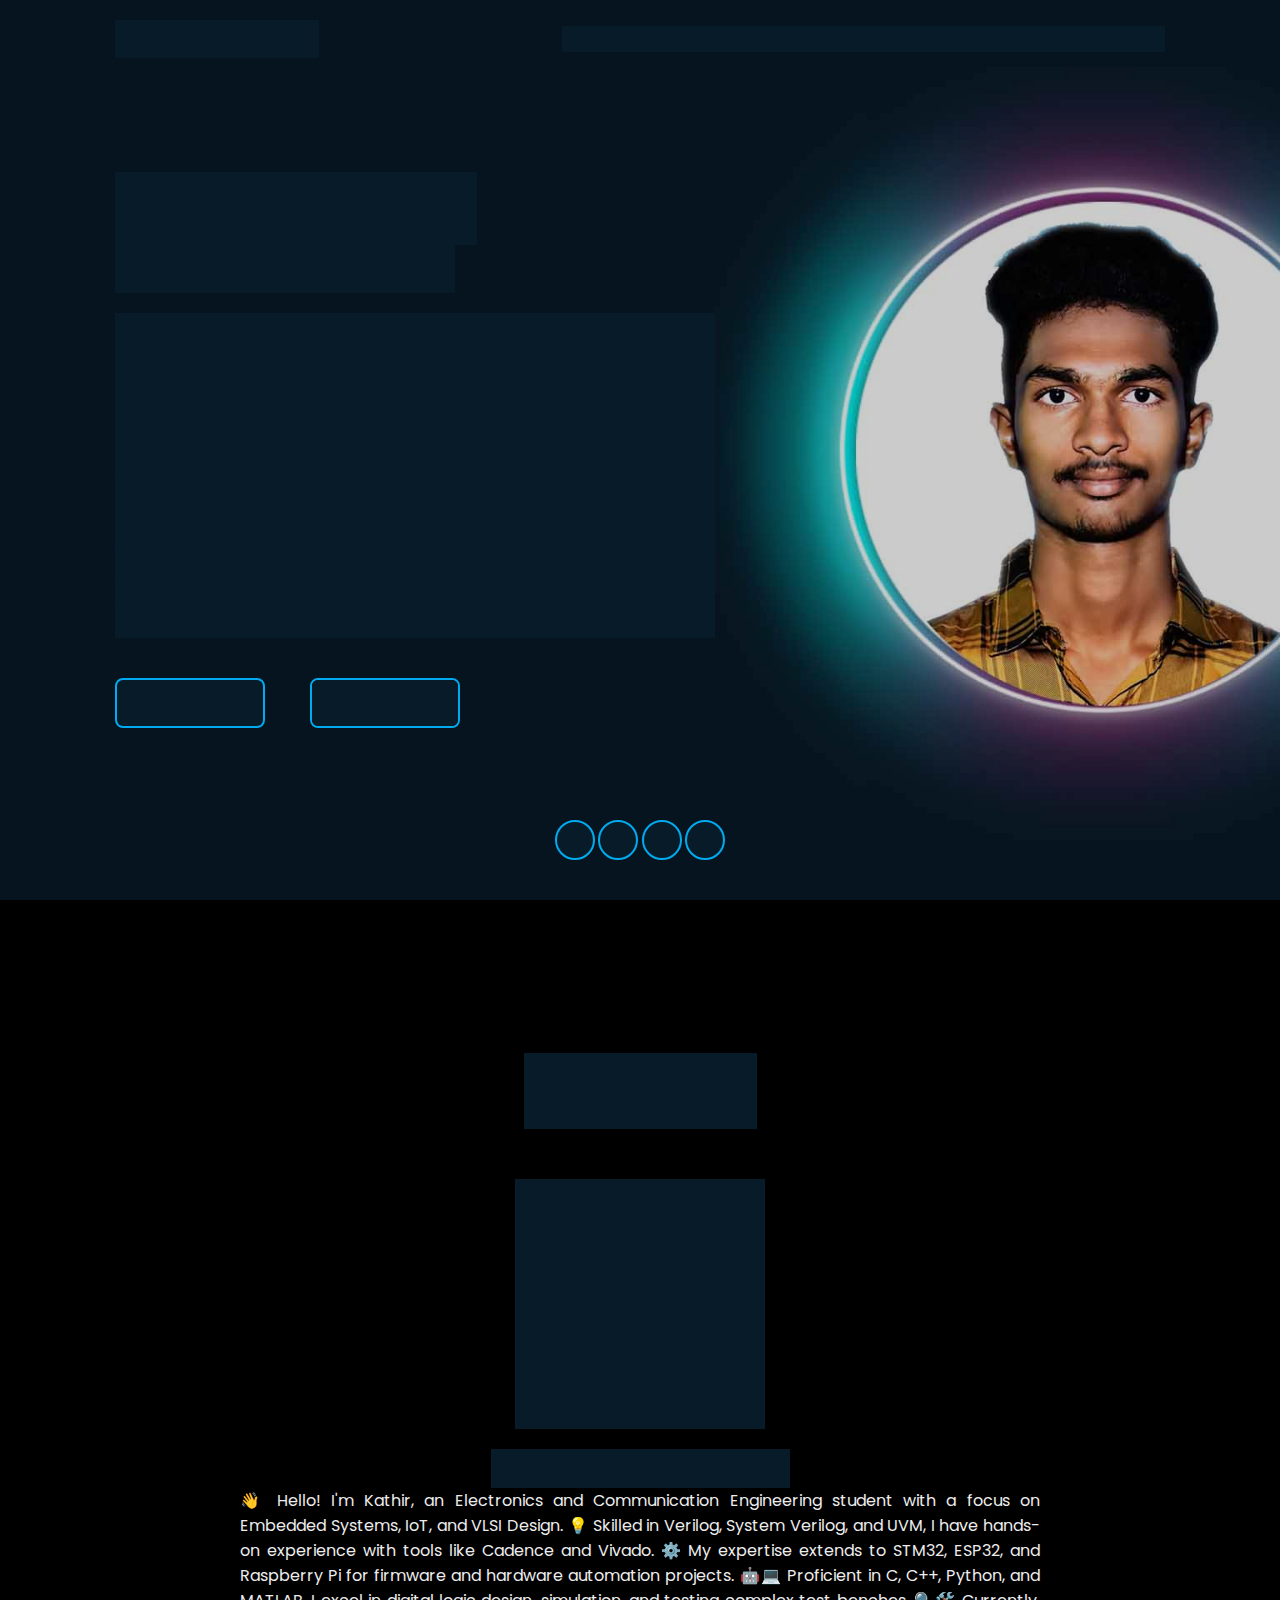
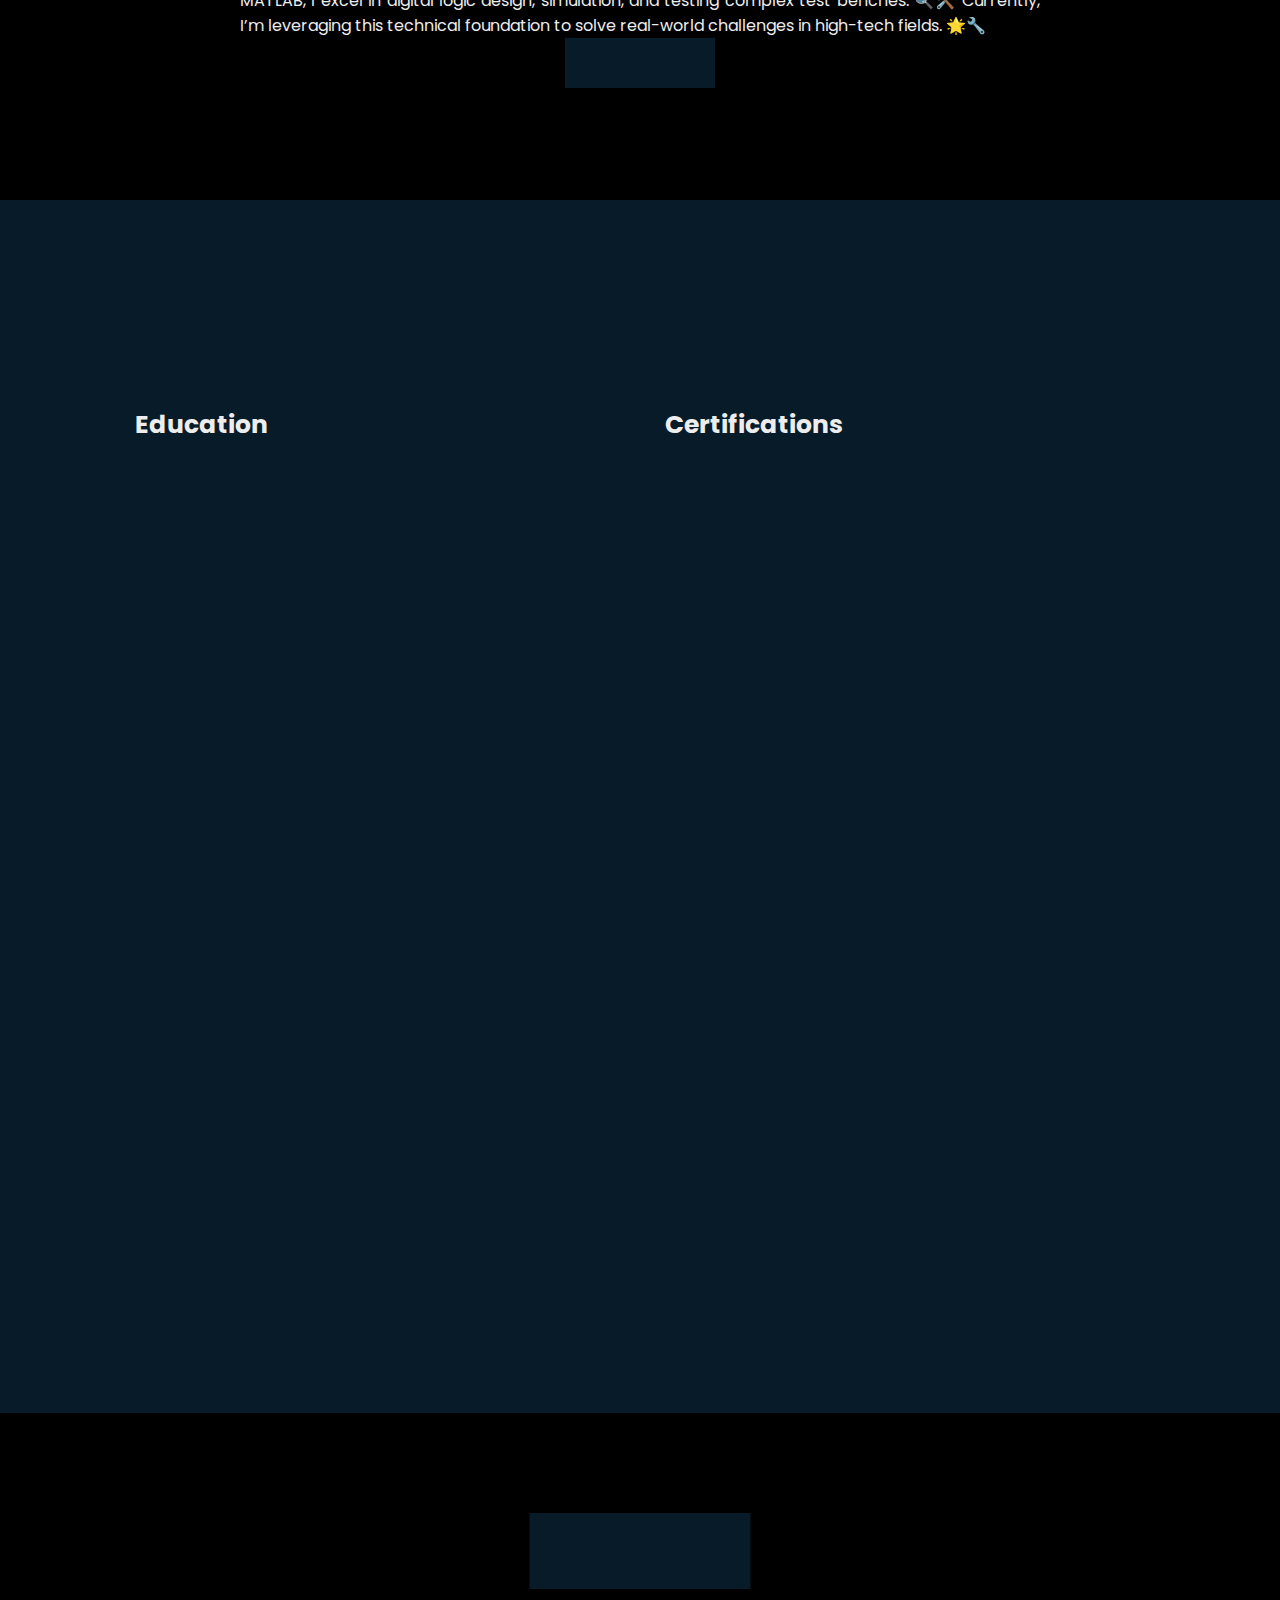
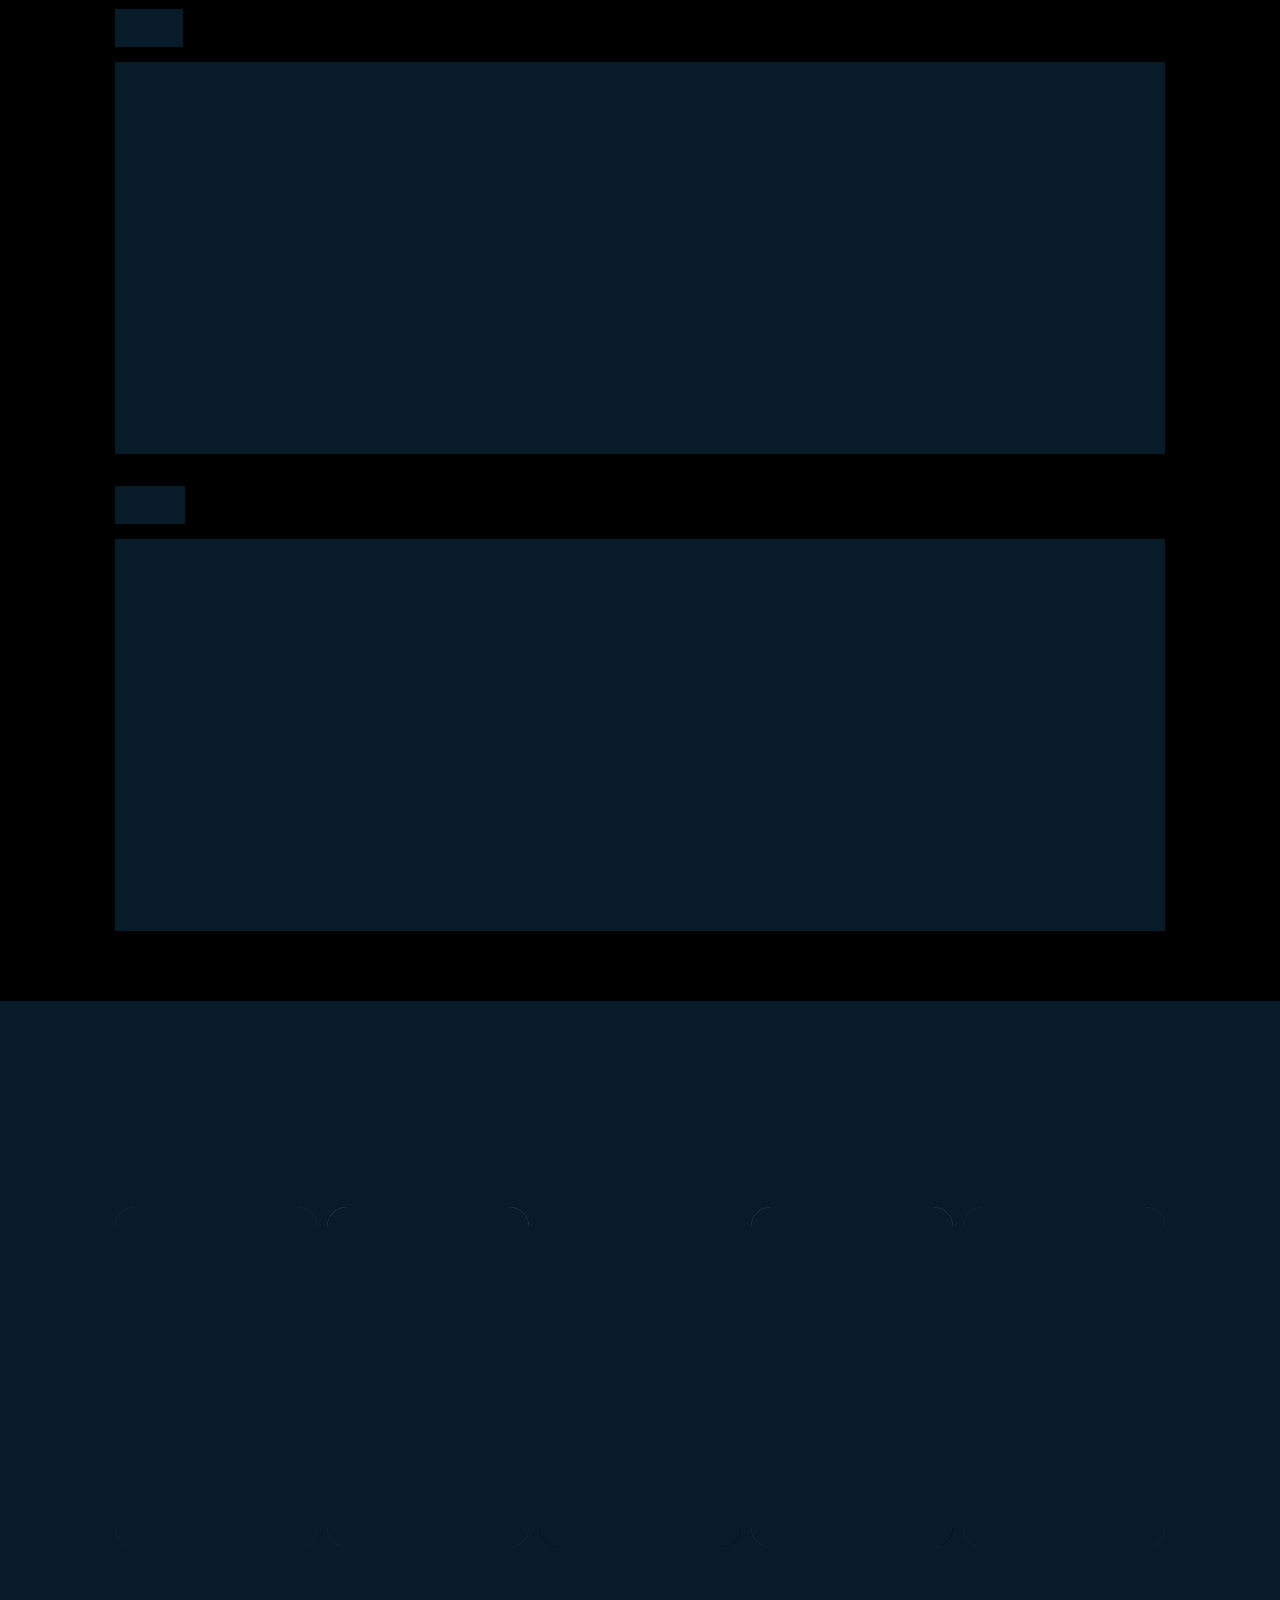
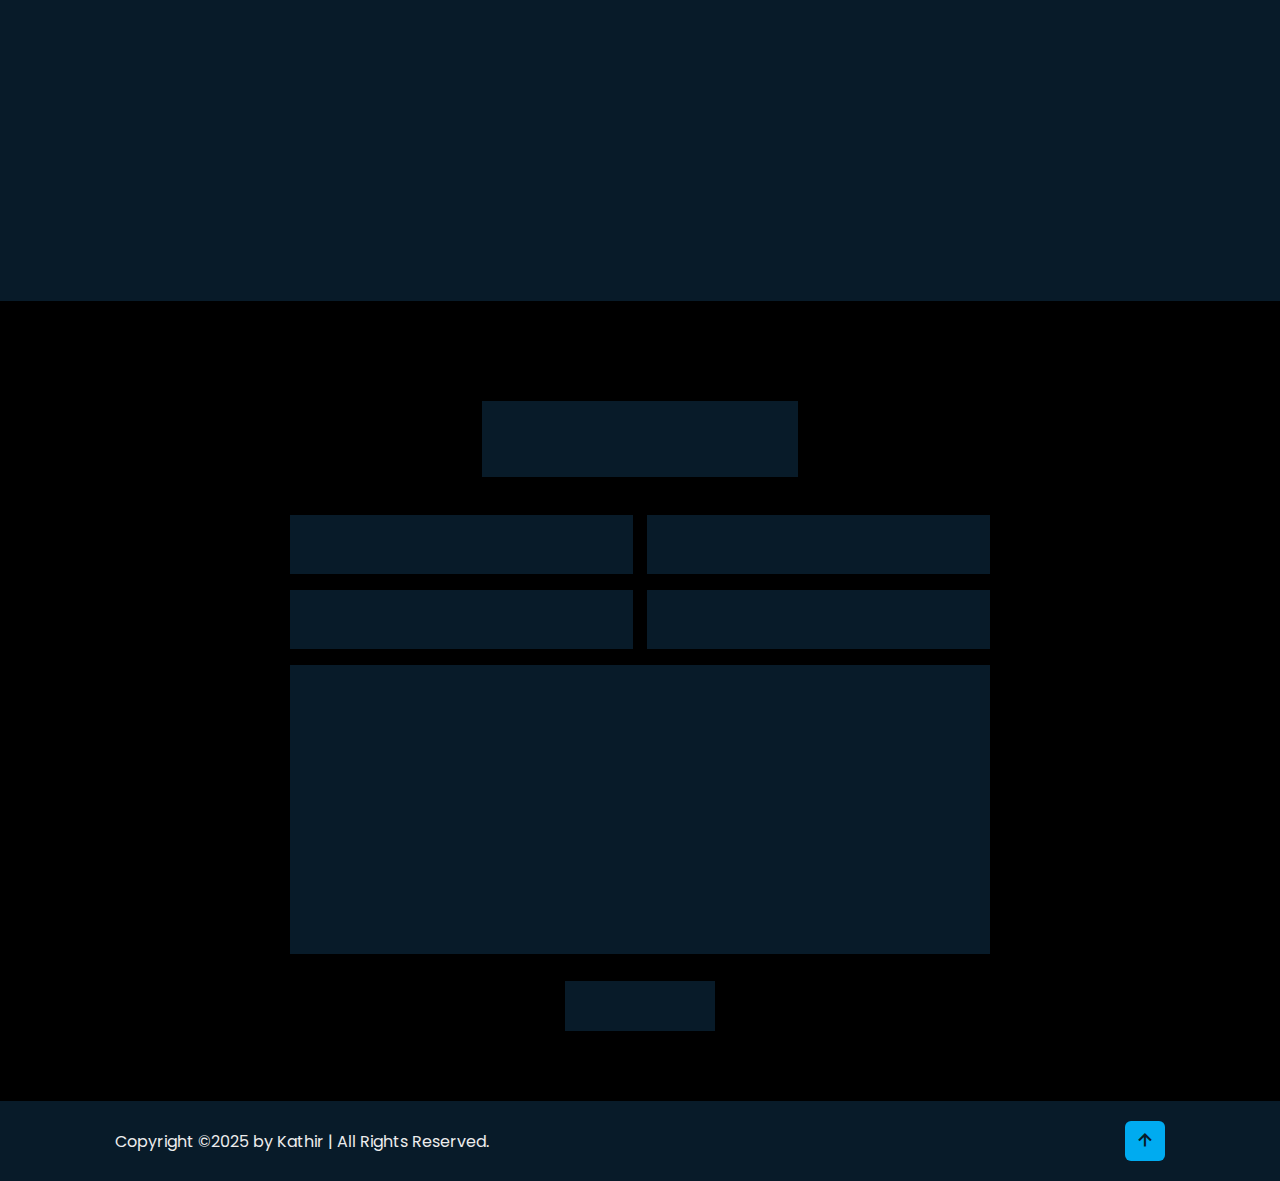
==== commit 83752b54: "Update index.html" ====
--- a/index.html
+++ b/index.html
@@ -312,7 +312,7 @@
     
 <footer class="footer">
     <div class="footer-text">
-        <p>Copyright &copy;2024 by Kathir | All Rights Reserved.</p>
+        <p>Copyright &copy;2025 by Kathir | All Rights Reserved.</p>
     </div>
     <div class="footer-iconTop">
         <a href="#"><i class='bx bx-up-arrow-alt'></i></a>
@@ -321,4 +321,4 @@
 <div class="home-imgHover"></div>
 <script src="js/script.js"></script>
 </body>
-</html>+</html>
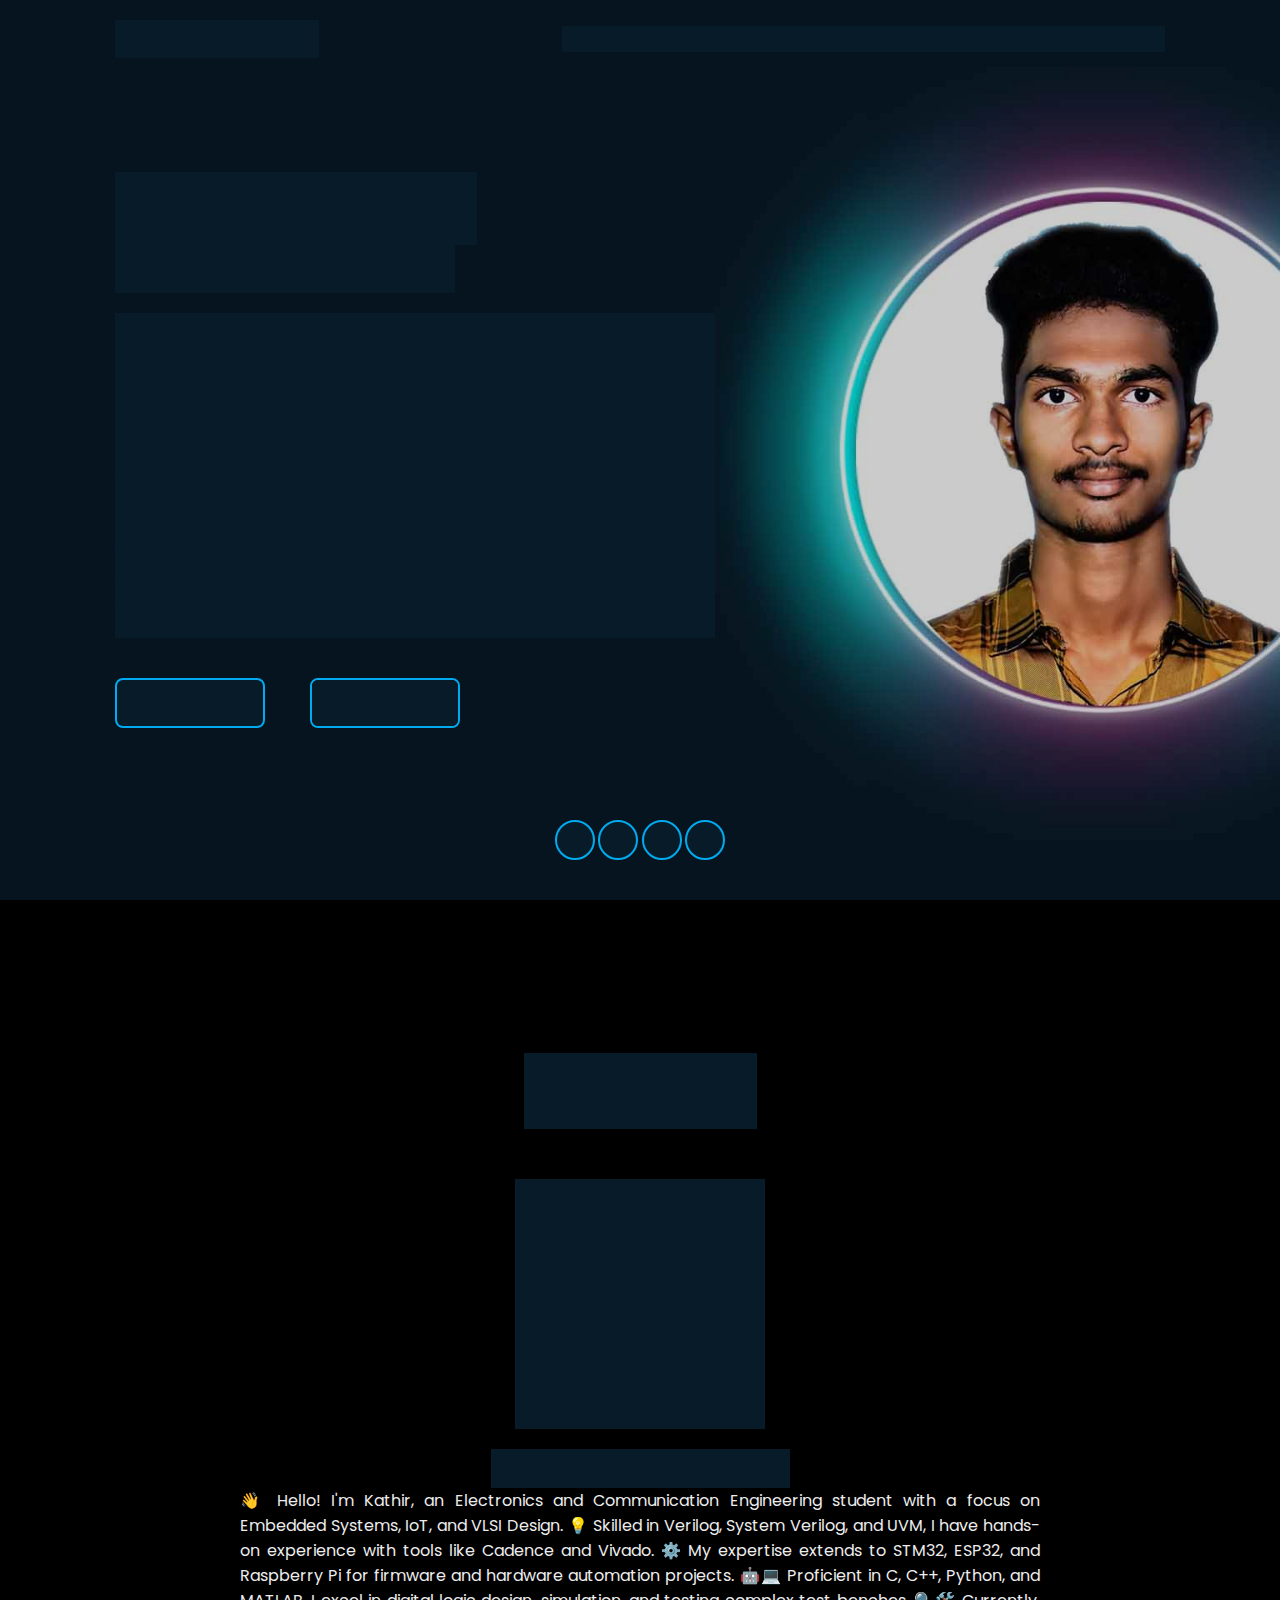
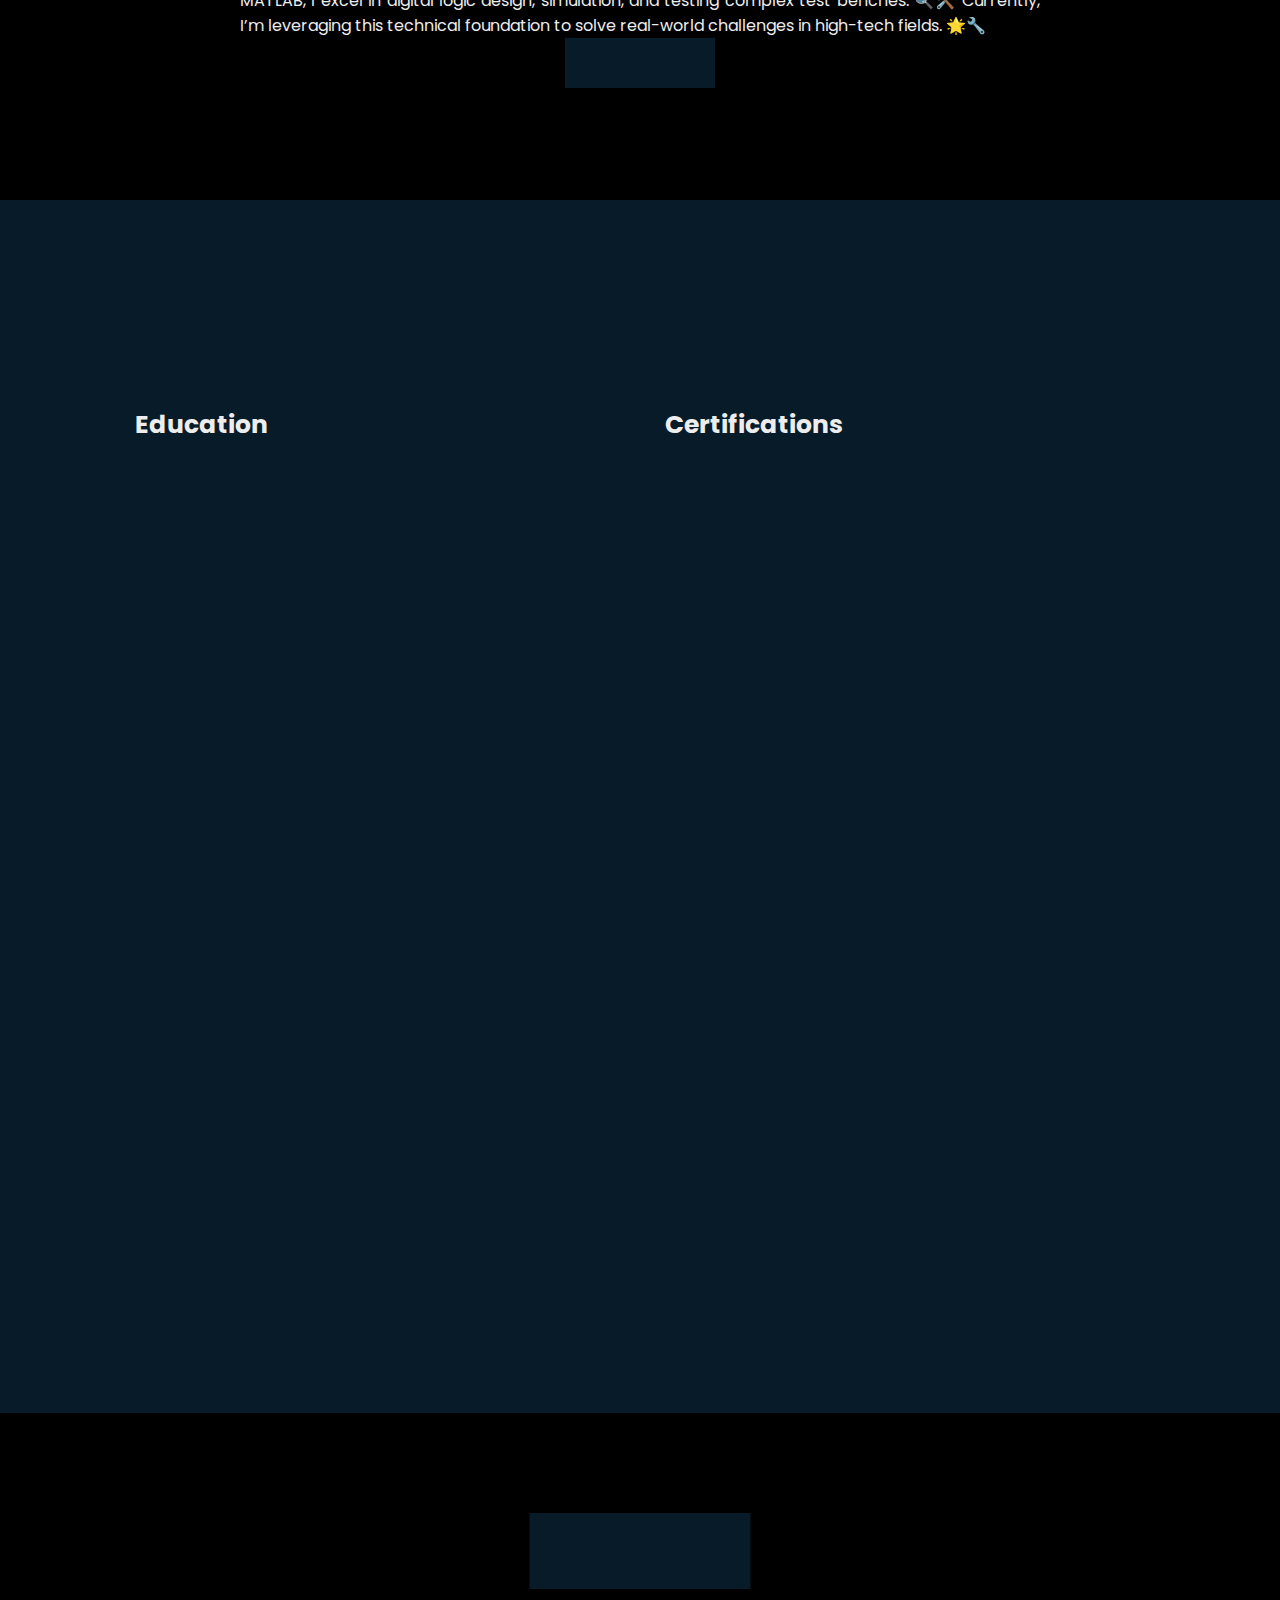
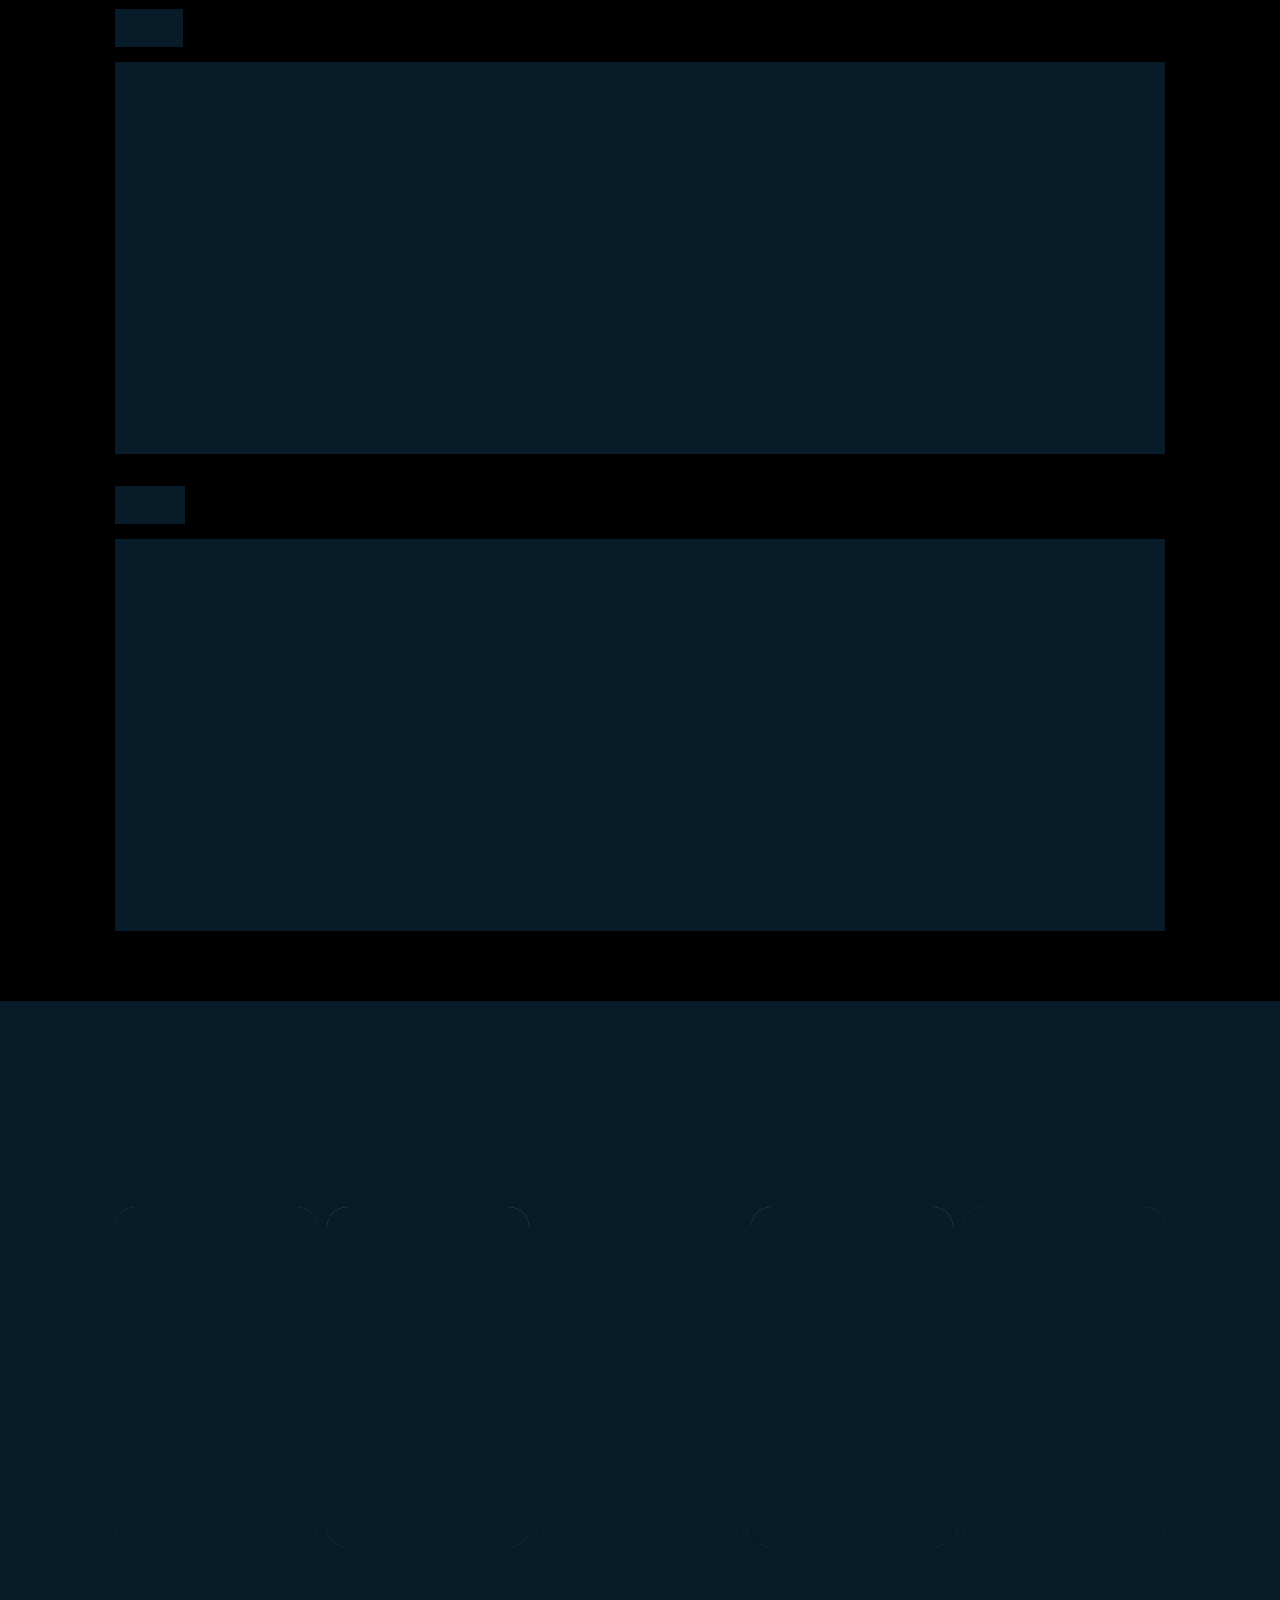
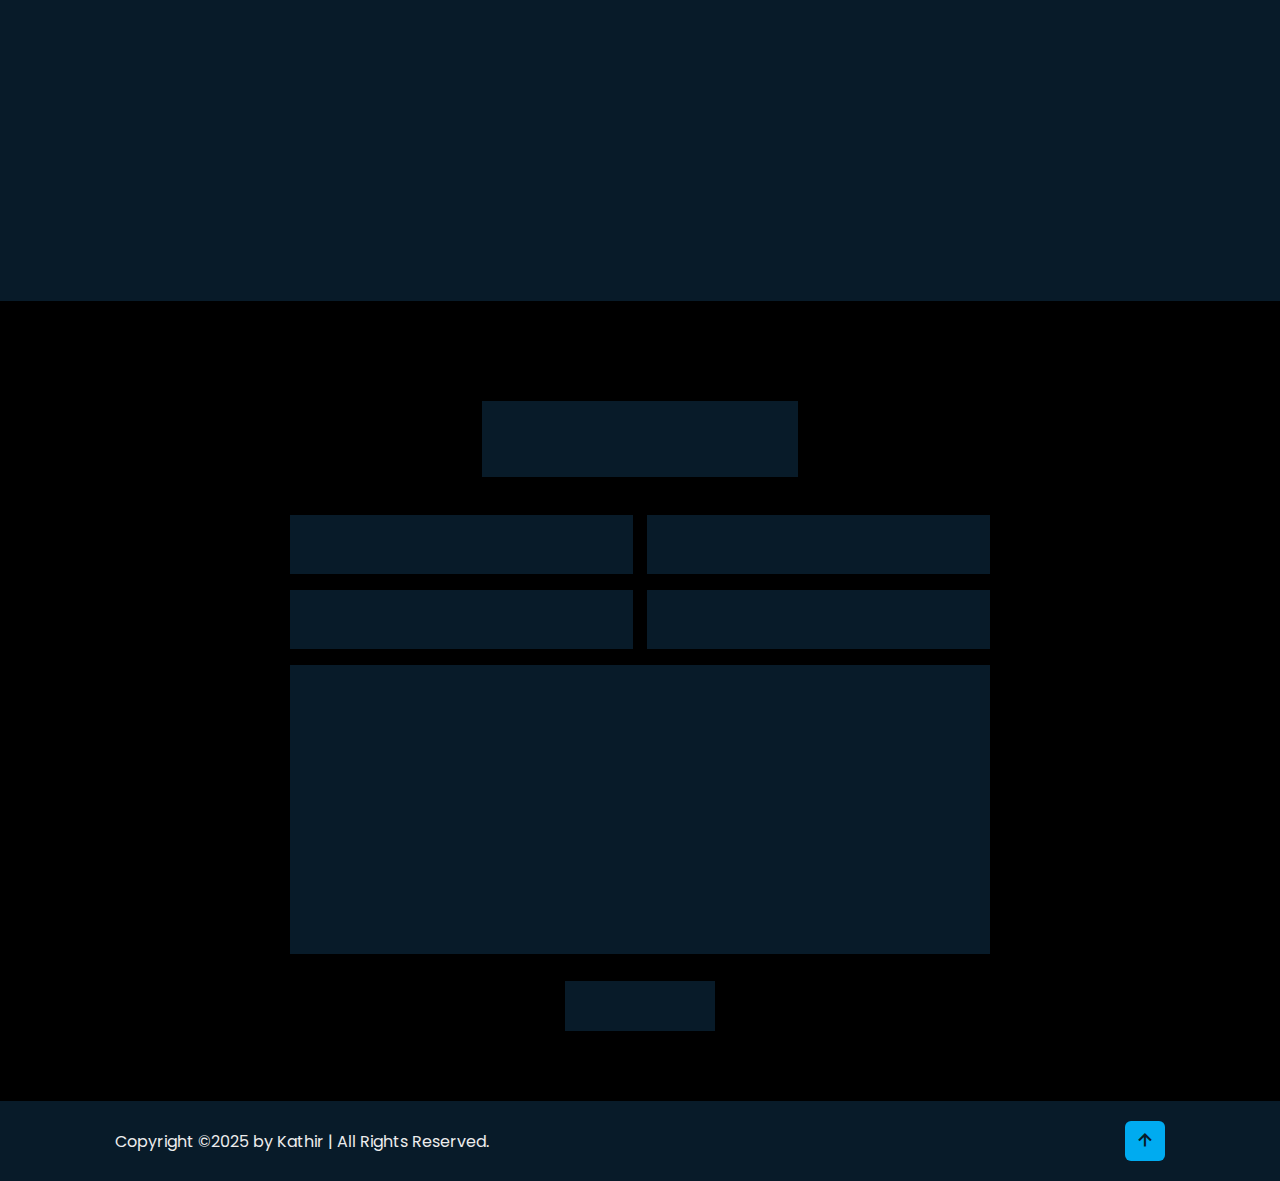
==== commit c4b00d26: "Update index.html" ====
--- a/index.html
+++ b/index.html
@@ -152,7 +152,7 @@
                             <div class="bar"><span style="width: 80%;"></span></div>
                         </div>
                         <div class="progress">
-                            <h3>Embedded Sysyems<span>65%</span></h3>
+                            <h3>Embedded Systems<span>65%</span></h3>
                             <div class="bar"><span style="width: 65%;"></span></div>
                         </div>
                         <div class="progress">
